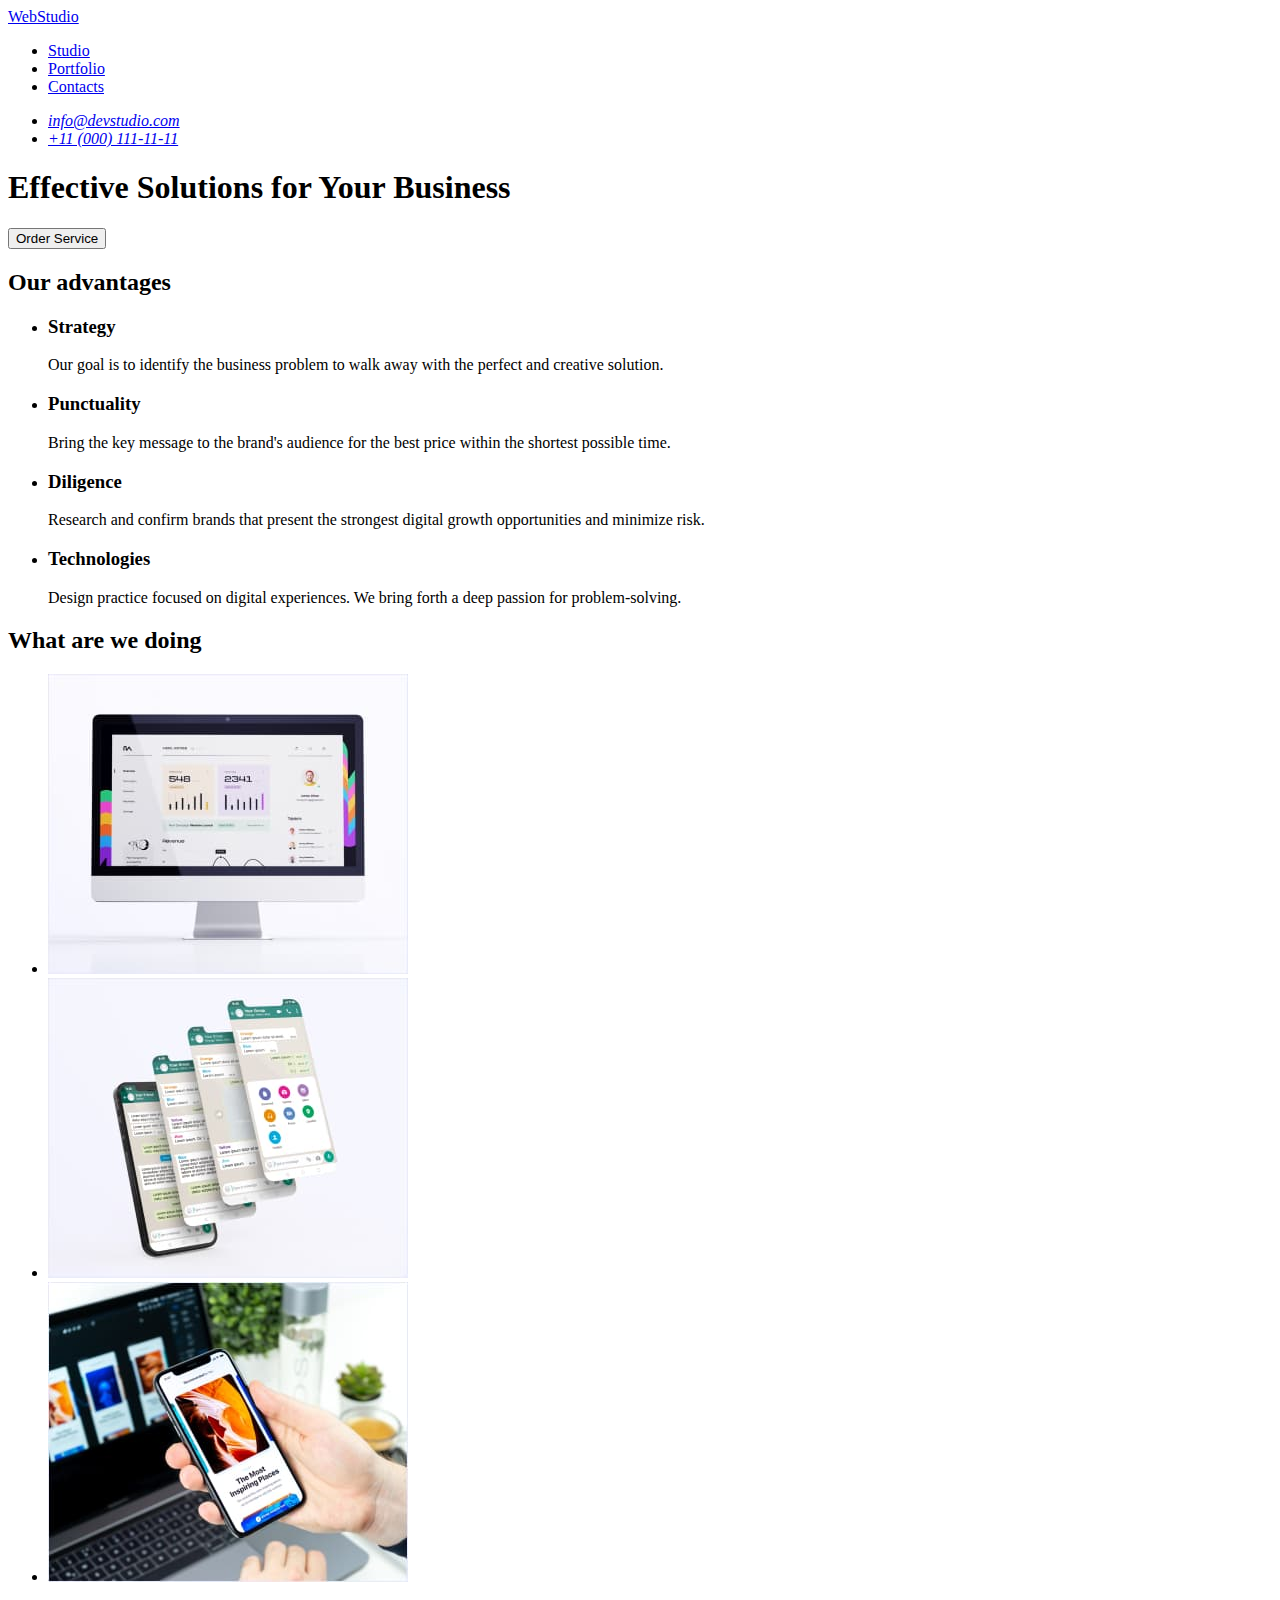
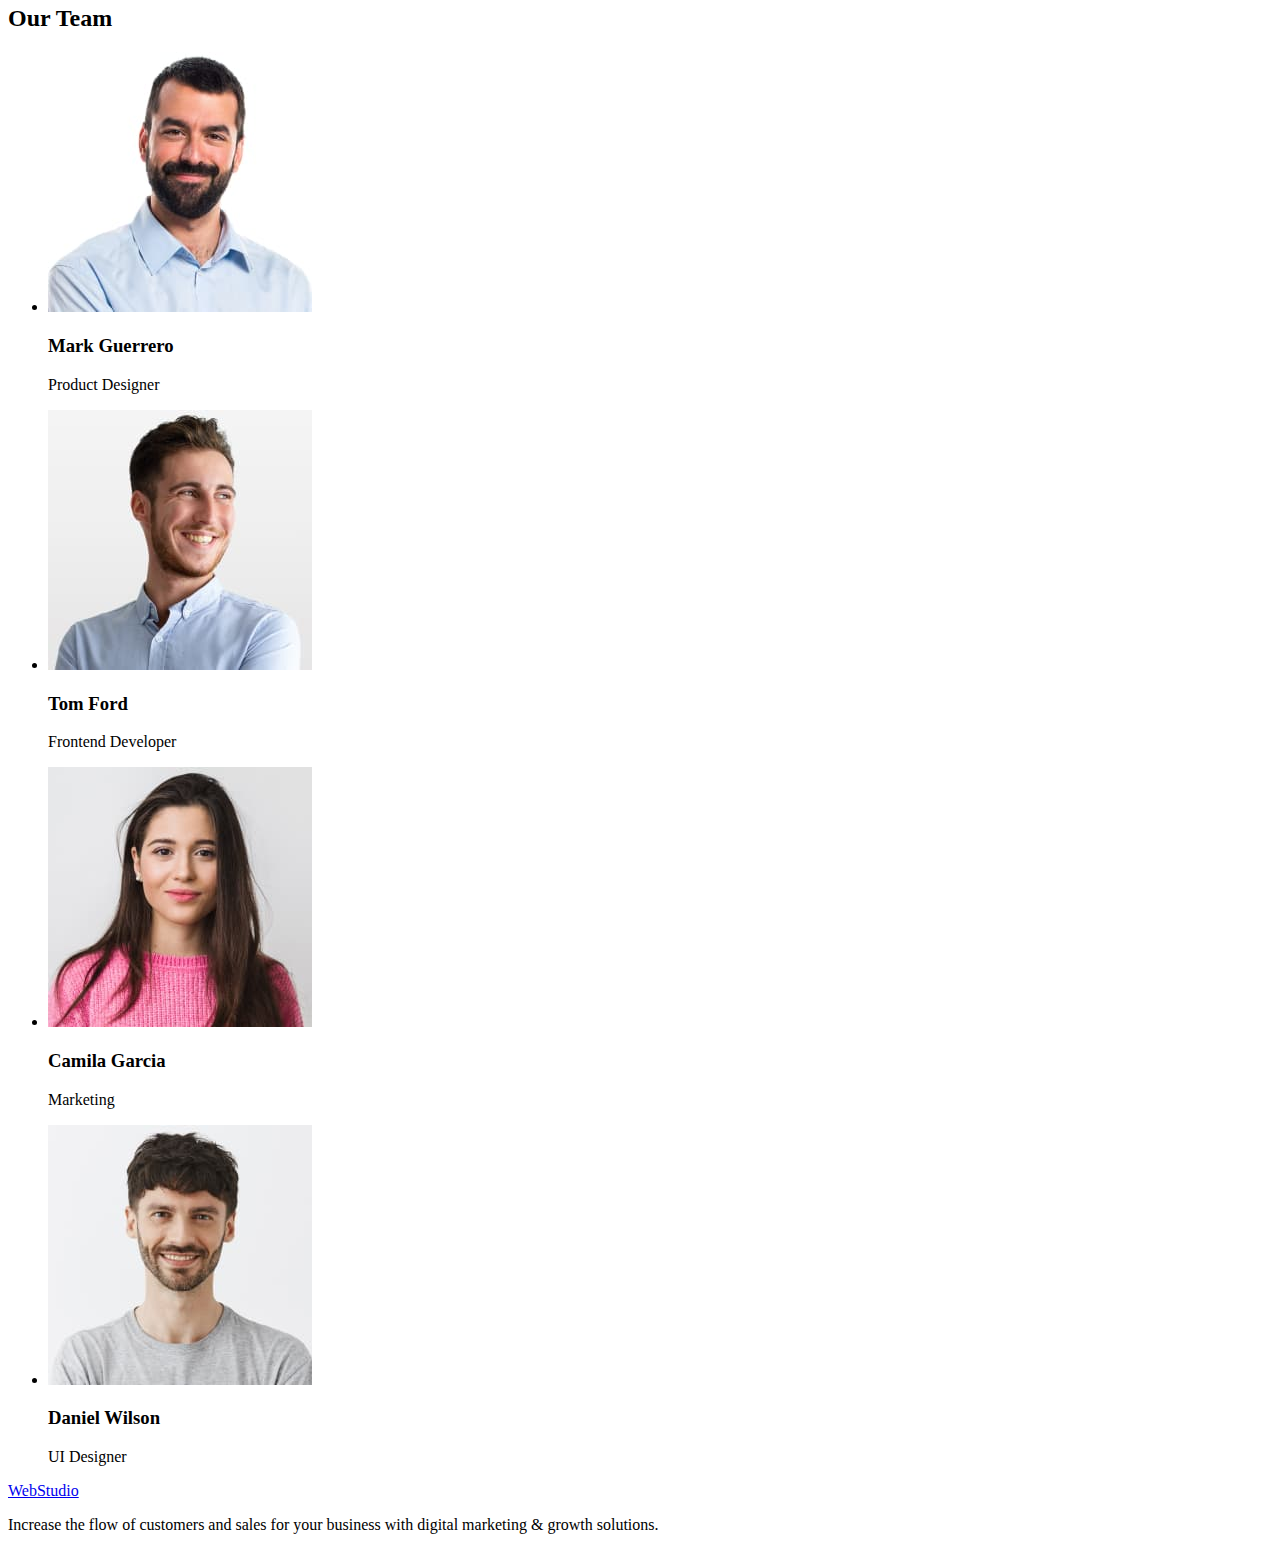
==== index.html @ d33c0c71 "Initial commit" ====
<!DOCTYPE html>
<html lang="en">
  <head>
    <meta charset="UTF-8" />
    <meta http-equiv="X-UA-Compatible" content="IE=edge" />
    <meta name="viewport" content="width=device-width, initial-scale=1.0" />
    <title>WEBSTUDOI</title>
    <link rel="preconnect" href="https://fonts.googleapis.com" />
    <link rel="preconnect" href="https://fonts.gstatic.com" crossorigin />
    <link
      href="https://fonts.googleapis.com/css2?family=Raleway:wght@800&family=Roboto:wght@400;500;700&display=swap"
      rel="stylesheet"
    />
  </head>

  <body>
    <!-- heder -->
    <header>
      <nav>
        <a href="./index.html" class="logo">WebStudio</a>
        <ul class="list">
          <li><a href="./index.html" class="nav-link">Studio</a></li>
          <li><a href="./portfolio.html" class="nav-link">Portfolio</a></li>
          <li><a href="#contacts" class="nav-link">Contacts</a></li>
        </ul>
      </nav>
      <address>
        <ul class="list">
          <li>
            <a href="mailto:info@devstudio.com" class="contacts-link"
              >info@devstudio.com</a
            >
          </li>
          <li>
            <a href="tel:+110001111111" class="contacts-link"
              >+11 (000) 111-11-11</a
            >
          </li>
        </ul>
      </address>
    </header>
    <main>
      <!-- section-1  Оffer-->
      <section class="hero-section">
        <h1 class="hero-titel">Effective Solutions for Your Business</h1>
        <button class="hero-btn" type="button">Order Service</button>
      </section>
      <!-- section-2  Оur Advantages-->
      <section>
        <h2 class="visually-hidden">Our advantages</h2>
        <ul class="list">
          <li>
            <h3 class="section-list">Strategy</h3>
            <p class="section-text">
              Our goal is to identify the business problem to walk away with the
              perfect and creative solution.
            </p>
          </li>
          <li>
            <h3 class="section-list">Punctuality</h3>
            <p class="section-text">
              Bring the key message to the brand's audience for the best price
              within the shortest possible time.
            </p>
          </li>
          <li>
            <h3 class="section-list">Diligence</h3>
            <p class="section-text">
              Research and confirm brands that present the strongest digital
              growth opportunities and minimize risk.
            </p>
          </li>
          <li>
            <h3 class="section-list">Technologies</h3>
            <p class="section-text">
              Design practice focused on digital experiences. We bring forth a
              deep passion for problem-solving.
            </p>
          </li>
        </ul>
      </section>
      <!-- section-3 Our Works  -->
      <section class="work-section">
        <h2 class="section-titel">What are we doing</h2>
        <ul class="list">
          <li class="work-img">
            <img
              src="./images/work-1.jpg"
              alt="computer with open website"
              width="360"
              height="300"
            />
          </li>
          <li class="work-img">
            <img
              src="./images/work-2.jpg"
              alt="mobile app"
              width="360"
              height="300"
            />
          </li>
          <li class="work-img">
            <img
              src="./images/work-3.jpg"
              alt="mobile in hand"
              width="360"
              height="300"
            />
          </li>
        </ul>
      </section>
      <!-- section-4 Team -->
      <section class="section-team">
        <h2 class="section-titel">Our Team</h2>
        <ul class="card-list">
          <li class="card-item">
            <img
              src="./images/team-1.jpg"
              alt="man with beard and shirt"
              width="264"
              height="260"
            />
            <h3 class="card-item-title">Mark Guerrero</h3>
            <p class="card-item-text">Product Designer</p>
          </li>
          <li class="card-item">
            <img
              src="./images/team-2.jpg"
              alt="young man in a shirt"
              width="264"
              height="260"
            />
            <h3 class="card-item-title">Tom Ford</h3>
            <p class="card-item-text">Frontend Developer</p>
          </li>
          <li class="card-item">
            <img
              src="./images/team-3.jpg"
              alt="young girl in a pink sweater"
              width="264"
              height="260"
            />
            <h3 class="card-item-title">Camila Garcia</h3>
            <p class="card-item-text">Marketing</p>
          </li>
          <li class="card-item">
            <img
              src="./images/team-4.jpg"
              alt="young guy in a gray t-shirt"
              width="264"
              height="260"
            />
            <h3 class="card-item-title">Daniel Wilson</h3>
            <p class="card-item-text">UI Designer</p>
          </li>
        </ul>
      </section>
    </main>
    <!-- footer -->
    <footer class="footer">
      <a href="./index.html">WebStudio</a>
      <p>
        Increase the flow of customers and sales for your business with digital
        marketing & growth solutions.
      </p>
    </footer>
  </body>
</html>
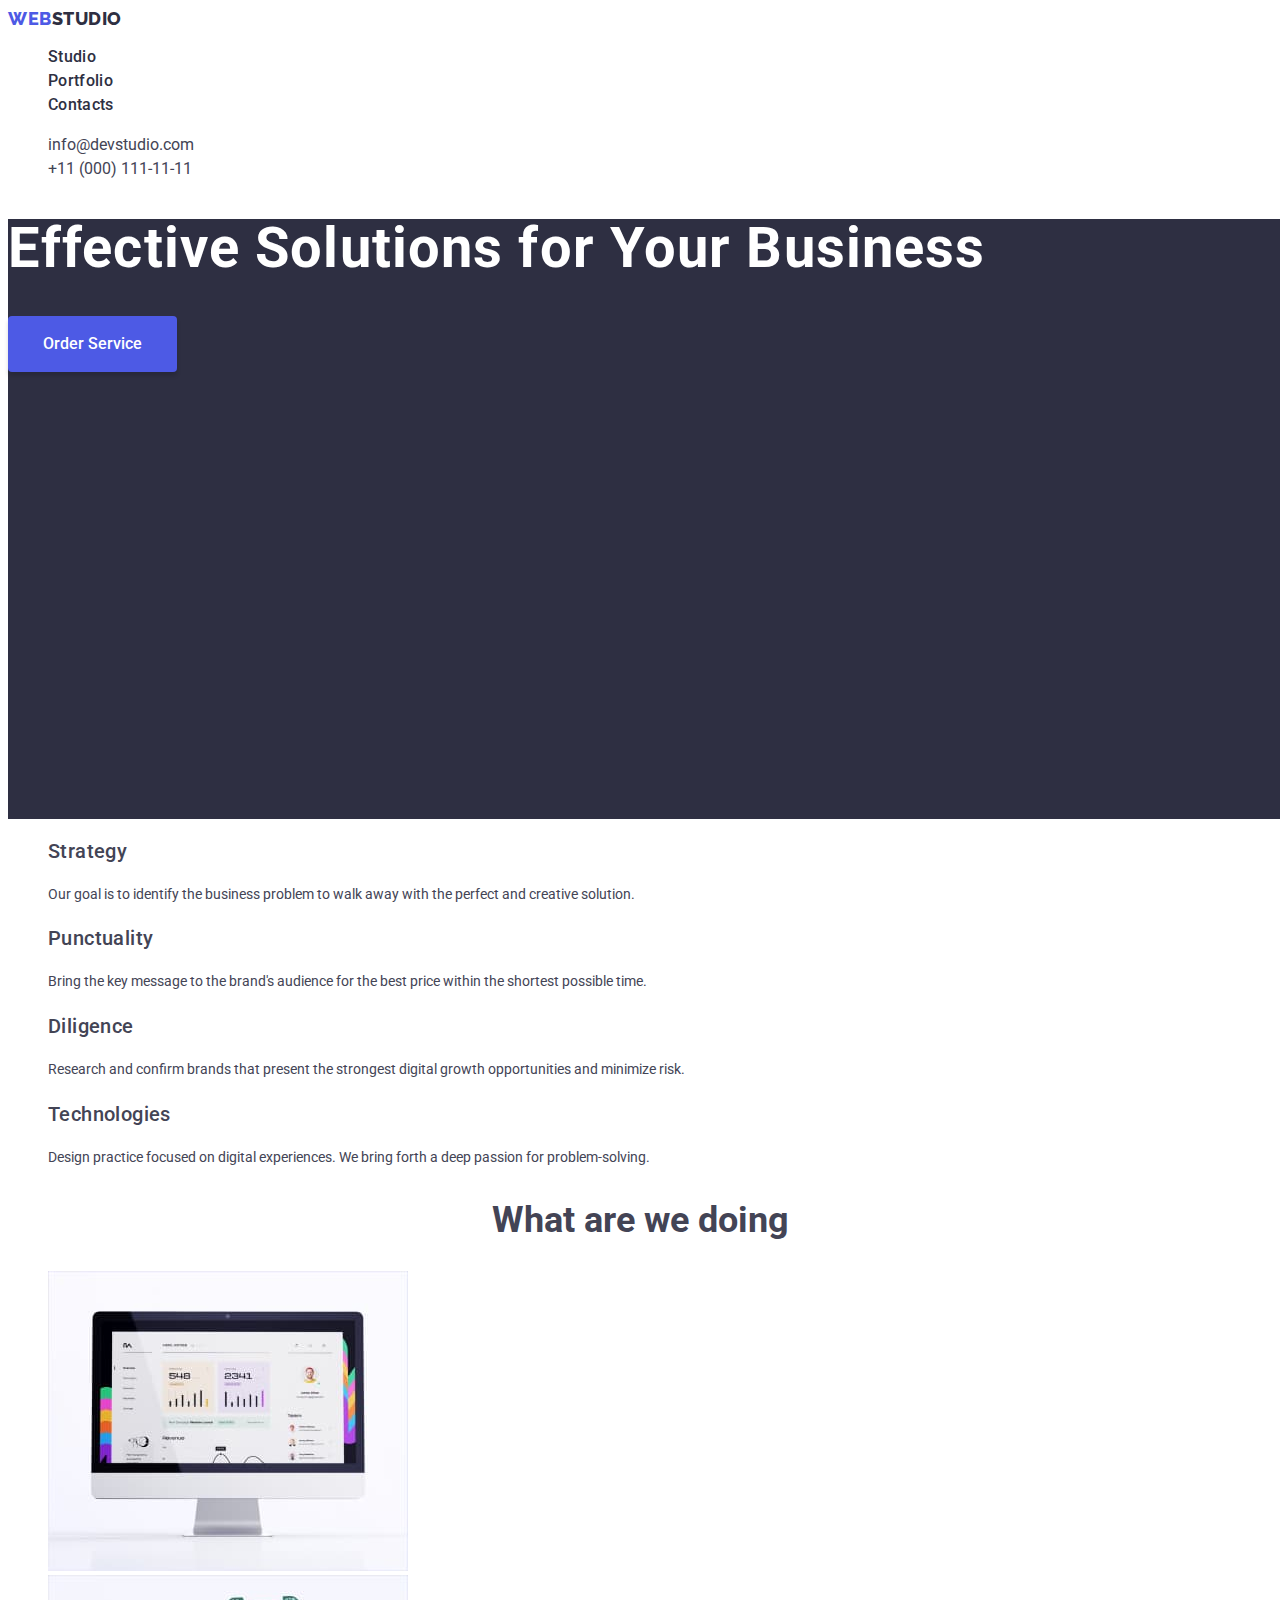
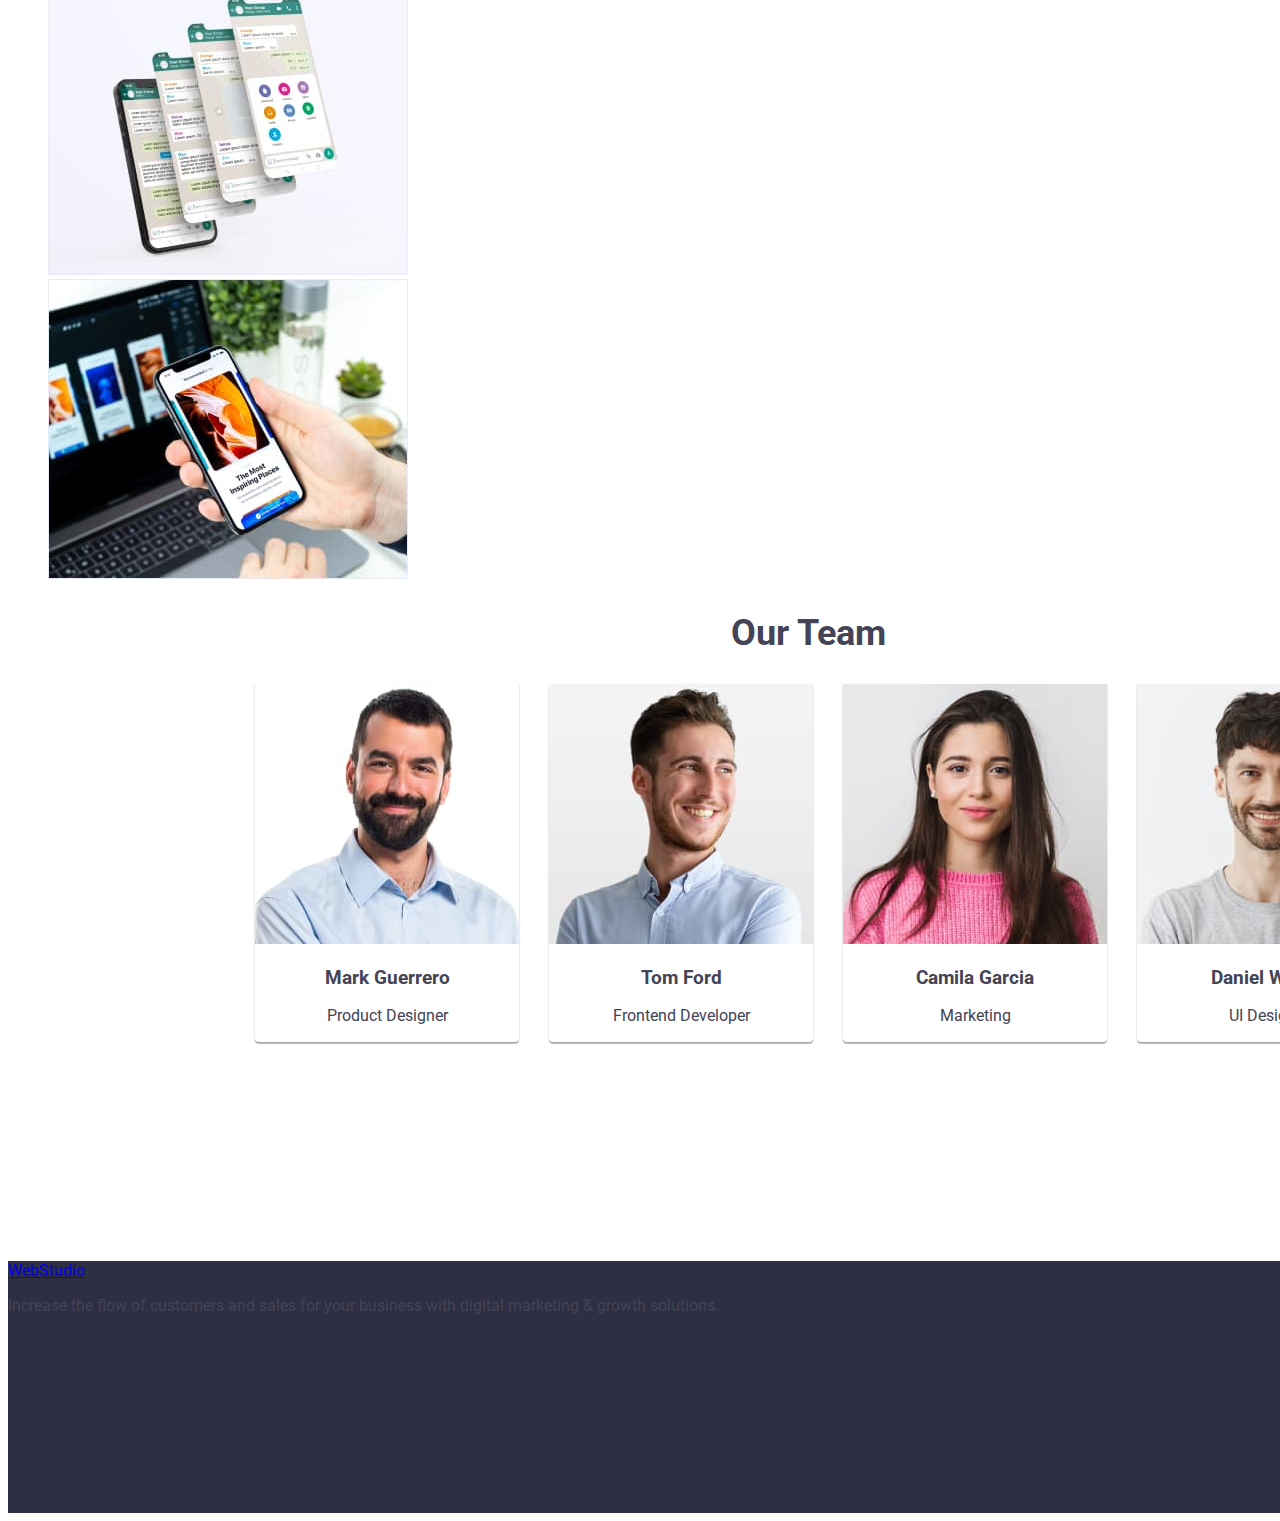
==== commit 2bcbcda8: "hw-2.1" ====
--- a/index.html
+++ b/index.html
@@ -11,32 +11,38 @@
       href="https://fonts.googleapis.com/css2?family=Raleway:wght@800&family=Roboto:wght@400;500;700&display=swap"
       rel="stylesheet"
     />
+    <link rel="stylesheet" href="./css/styles.css">
   </head>
 
   <body>
     <!-- heder -->
     <header>
       <nav>
-        <a href="./index.html" class="logo">WebStudio</a>
+        <a href="./index.html" class="logo"><span class="logo-style">Web</span>Studio</a>
+        
         <ul class="list">
           <li><a href="./index.html" class="nav-link">Studio</a></li>
           <li><a href="./portfolio.html" class="nav-link">Portfolio</a></li>
           <li><a href="#contacts" class="nav-link">Contacts</a></li>
         </ul>
       </nav>
+
       <address>
+
         <ul class="list">
           <li>
-            <a href="mailto:info@devstudio.com" class="contacts-link"
+            <a href="mailto:info@devstudio.com" class="contacts-list"
               >info@devstudio.com</a
             >
           </li>
+
           <li>
-            <a href="tel:+110001111111" class="contacts-link"
+            <a href="tel:+110001111111" class="contacts-list"
               >+11 (000) 111-11-11</a
             >
           </li>
         </ul>
+
       </address>
     </header>
     <main>
@@ -45,8 +51,9 @@
         <h1 class="hero-titel">Effective Solutions for Your Business</h1>
         <button class="hero-btn" type="button">Order Service</button>
       </section>
+      
       <!-- section-2  Оur Advantages-->
-      <section>
+      <section class="advantages">
         <h2 class="visually-hidden">Our advantages</h2>
         <ul class="list">
           <li>
--- a/css/styles.css
+++ b/css/styles.css
@@ -0,0 +1,281 @@
+:root {
+    --title-text-color: #2E2F42;
+    --main-text-color:#434455;
+    --third-text-color: #ffffff;
+    --background-grey-color:#2E2F42;
+    --background-light-color:#F4F4FD;
+    --btn-color:#4D5AE5;
+    --btn-hover-color:#4D5AE5;
+    --btn-clic-color:#404BBF;
+}
+
+         /* _____Сommon______ */
+
+body {
+    font-family: 'Roboto', 'Raleway', sans-serif;
+    color:var(--main-text-color);
+}
+
+.mein-text-style{
+    font-size: 16px;
+    line-height: 1.5;
+    letter-spacing: 0.02em;
+    
+}
+
+.list {
+    list-style: none;
+}
+
+.visually-hidden {
+    position: absolute;
+    white-space: nowrap;
+    width: 1px;
+    height: 1px;
+    overflow: hidden;
+    border: 0;
+    padding: 0;
+    clip: rect(0 0 0 0);
+    clip-path: inset(50%);
+    margin: -1px;
+}
+           /* ______HEDER_______ */
+
+.logo {
+    color: var(--title-text-color);
+    text-decoration: none;
+    font-family: 'Raleway';
+    font-weight: 800;
+    font-size: 18px;
+    line-height: 1.17;
+            
+    letter-spacing: 0.03em;
+    text-transform: uppercase;
+}
+
+.logo-style {
+    color: var(--btn-color);
+}
+
+.nav-link {
+    text-decoration: none;
+    font-family: 'Roboto' 'sans-serif';
+    font-weight: 500;
+    font-size: 16px;
+    line-height: 1.5;
+    letter-spacing: 0.02em;
+    color: var(--title-text-color);
+}
+.nav-link:hover{
+    color: var(--btn-clic-color);
+    text-decoration: underline;
+}
+.nav-link:focus {
+    color: var(--btn-clic-color);
+}
+
+.contacts-list {
+    text-decoration: none;
+    font-style: normal;
+    color: var(--second-text-color);
+    font-size: 16px;
+    line-height: 1.5;
+}
+
+.contact-list:hover {
+    color: var(--btn-clic-color);
+}
+    
+.contacts-list:focus {
+    color: var(--btn-clic-color);
+}
+            /* _____HERO _____*/
+
+.hero-section {
+    width: 1440px;
+    height: 600px;
+    background-color:var(--background-grey-color);
+}
+
+.hero-titel {
+    color: var(--third-text-color);
+    font-weight: 700;
+    font-size: 56px;
+    line-height: 1.07;
+    letter-spacing: 0.02em;
+}
+
+.hero-btn {
+    color: var(--third-text-color);
+    cursor: pointer;
+    font-family: inherit;
+    width: 169px;
+    height: 56px;
+    font-weight: 500;
+    font-size: 16px;
+    line-height: 1.5;
+    background: #4D5AE5;
+    box-shadow: 0px 4px 4px rgba(0, 0, 0, 0.15);
+    border-radius: 4px;
+    border: 0px;
+}   
+
+.hero-btn:hover {
+    background:var(--btn-clic-color);
+    box-shadow: 0px 4px 4px rgba(0, 0, 0, 0.15);
+    border-radius: 4px;
+    color: var(--third-text-color);
+}
+
+.hero-btn:focus {
+    background:var(--btn-clic-color);
+    box-shadow: 0px 4px 4px rgba(0, 0, 0, 0.15);
+    border-radius: 4px;
+    color: var(--third-text-color);
+}
+
+        /* ________ Advantages________ */
+.section-list {
+    font-weight: 500;
+    font-size: 20px;
+    line-height: 1.2;
+    letter-spacing: 0.02em;
+}
+
+.section-text {
+    font-size: 14px;
+    line-height: 1.7;
+    color: var(--second-text-color);
+}
+
+.section-titel {
+    font-weight: 700;
+    font-size: 36px;
+    line-height: 1.15;
+    text-align: center;
+}
+
+.card-list {
+    list-style: none;
+    display: flex;
+    gap: 30px;
+    justify-content: center;
+}
+
+.card-item {
+    background: var(--third-text-color);
+    box-shadow: 0px 1px 3px rgba(0, 0, 0, 0.12), 0px 1px 1px rgba(0, 0, 0, 0.14), 0px 2px 1px rgba(0, 0, 0, 0.2);
+    border-radius: 0px 0px 4px 4px;
+    text-align: center;
+}
+
+.card-item-titel {
+    font-weight: 500;
+    font-size: 16px;
+    line-height: 1.18;
+}
+
+.card-item-text {
+    font-size: 16px;
+    line-height: 1.18;
+    color: var(--second-text-color);
+
+}
+
+.section-team {
+    width: 1600px;
+    height: 648px;
+    background-color: var(--background-wite-color);
+
+
+}
+
+.footer {
+    width: 1600px;
+    height: 252px;
+    background-color: var(--background-grey-color);
+}
+
+.footer-logo-style {
+    color: var(--third-text-color);
+}
+
+.address-link {
+    text-decoration: none;
+    font-style: normal;
+    font-size: 14px;
+    line-height: 1.7;
+    color: var(--third-text-color);
+}
+
+.address-link:hover,
+:focus {
+    color: var(--accent-color);
+}
+
+.portfolio-btn {
+    cursor: pointer;
+    font-family: inherit;
+    background-color: var(--btn-color);
+    border: 0px;
+    border-radius: 4px;
+    font-weight: 500;
+    font-size: 16px;
+    line-height: 1.6;
+    margin-bottom: 10px;
+}
+
+.portfolio-btn:hover {
+    background-color: var(--accent-color);
+    color: var(--third-text-color);
+}
+
+.portfolio-btn:focus {
+    background-color: var(--accent-color);
+    color: var(--third-text-color);
+}
+
+.oll {
+    width: 73px;
+    height: 38px;
+}
+
+.web-site {
+    width: 125px;
+    height: 38px;
+}
+
+.application {
+    width: 112px;
+    height: 38px;
+}
+
+.design {
+    width: 103px;
+    height: 38px;
+}
+
+.markiting {
+    width: 130px;
+    height: 38px;
+}
+
+.portfolio-list-titel {
+    text-decoration: none;
+    font-family: 'Roboto' 'sans-serif';
+    font-weight: 700;
+    font-size: 18px;
+    line-height: 2;
+    color: var(--main-text-color);
+}
+
+.portfolio-link {
+    text-decoration: none;
+}
+
+.portfolio-list-text {
+    font-weight: 400;
+    font-size: 16px;
+    line-height: 1.8;
+    color: var(--second-text-color);
+}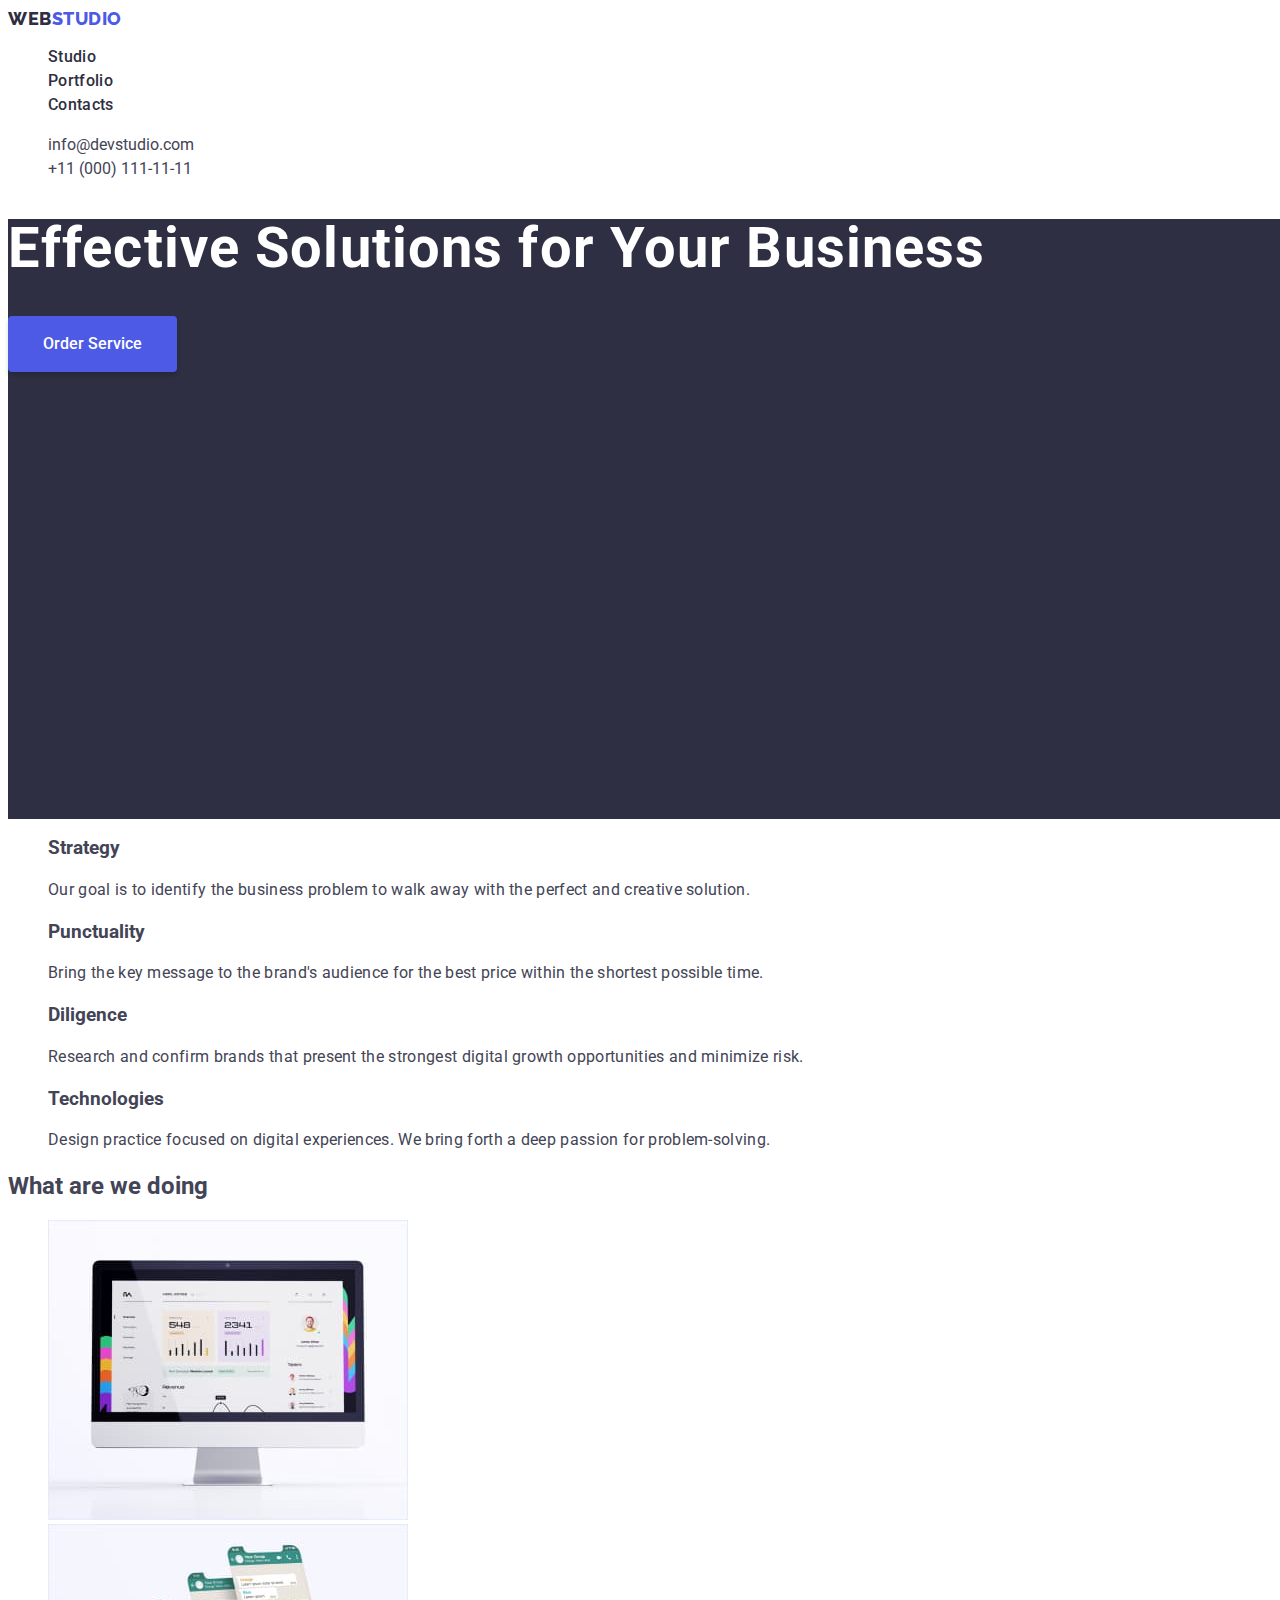
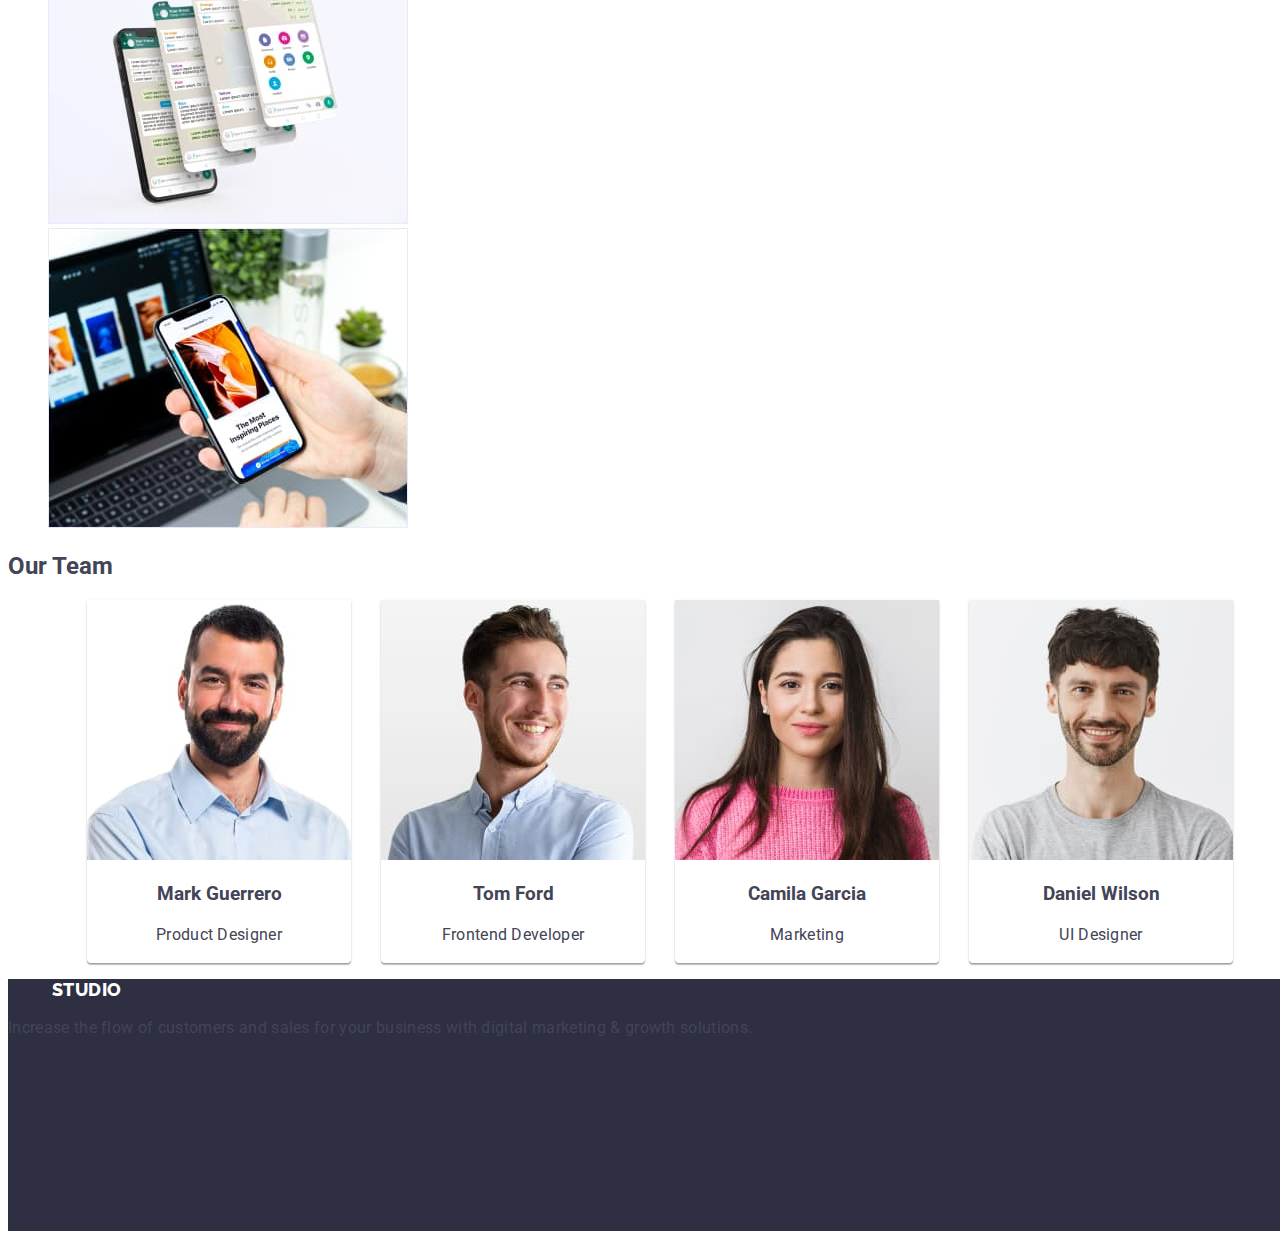
==== commit 0a5a8fb1: "hw-2.1" ====
--- a/index.html
+++ b/index.html
@@ -18,7 +18,7 @@
     <!-- heder -->
     <header>
       <nav>
-        <a href="./index.html" class="logo"><span class="logo-style">Web</span>Studio</a>
+        <a href="./index.html" class="logo">Web<span class="logo-style">Studio</span></a>
         
         <ul class="list">
           <li><a href="./index.html" class="nav-link">Studio</a></li>
@@ -28,7 +28,6 @@
       </nav>
 
       <address>
-
         <ul class="list">
           <li>
             <a href="mailto:info@devstudio.com" class="contacts-list"
@@ -42,9 +41,10 @@
             >
           </li>
         </ul>
+      </address>
 
-      </address>
     </header>
+    
     <main>
       <!-- section-1  Оffer-->
       <section class="hero-section">
@@ -53,33 +53,33 @@
       </section>
       
       <!-- section-2  Оur Advantages-->
-      <section class="advantages">
+      <section class="advantages-section">
         <h2 class="visually-hidden">Our advantages</h2>
         <ul class="list">
           <li>
-            <h3 class="section-list">Strategy</h3>
-            <p class="section-text">
+            <h3 class="sub-titel-text-styles">Strategy</h3>
+            <p class="mein-text-style">
               Our goal is to identify the business problem to walk away with the
               perfect and creative solution.
             </p>
           </li>
           <li>
-            <h3 class="section-list">Punctuality</h3>
-            <p class="section-text">
+            <h3 class="sub-titel-text-styles">Punctuality</h3>
+            <p class="mein-text-style">
               Bring the key message to the brand's audience for the best price
               within the shortest possible time.
             </p>
           </li>
           <li>
-            <h3 class="section-list">Diligence</h3>
-            <p class="section-text">
+            <h3 class="sub-titel-text-styles">Diligence</h3>
+            <p class="mein-text-style">
               Research and confirm brands that present the strongest digital
               growth opportunities and minimize risk.
             </p>
           </li>
           <li>
-            <h3 class="section-list">Technologies</h3>
-            <p class="section-text">
+            <h3 class="sub-titel-text-styles">Technologies</h3>
+            <p class="mein-text-style">
               Design practice focused on digital experiences. We bring forth a
               deep passion for problem-solving.
             </p>
@@ -88,9 +88,9 @@
       </section>
       <!-- section-3 Our Works  -->
       <section class="work-section">
-        <h2 class="section-titel">What are we doing</h2>
+        <h2 class="title-tex-style">What are we doing</h2>
         <ul class="list">
-          <li class="work-img">
+          <li>
             <img
               src="./images/work-1.jpg"
               alt="computer with open website"
@@ -98,7 +98,8 @@
               height="300"
             />
           </li>
-          <li class="work-img">
+
+          <li>
             <img
               src="./images/work-2.jpg"
               alt="mobile app"
@@ -106,7 +107,8 @@
               height="300"
             />
           </li>
-          <li class="work-img">
+
+          <li>
             <img
               src="./images/work-3.jpg"
               alt="mobile in hand"
@@ -117,9 +119,9 @@
         </ul>
       </section>
       <!-- section-4 Team -->
-      <section class="section-team">
-        <h2 class="section-titel">Our Team</h2>
-        <ul class="card-list">
+      <section class="team-section">
+        <h2 class="title-tex-style">Our Team</h2>
+        <ul class="card-list list">
           <li class="card-item">
             <img
               src="./images/team-1.jpg"
@@ -127,8 +129,8 @@
               width="264"
               height="260"
             />
-            <h3 class="card-item-title">Mark Guerrero</h3>
-            <p class="card-item-text">Product Designer</p>
+            <h3 class="sub-titel-text-styles">Mark Guerrero</h3>
+            <p class="mein-text-style">Product Designer</p>
           </li>
           <li class="card-item">
             <img
@@ -137,8 +139,8 @@
               width="264"
               height="260"
             />
-            <h3 class="card-item-title">Tom Ford</h3>
-            <p class="card-item-text">Frontend Developer</p>
+            <h3 class="sub-titel-text-styles">Tom Ford</h3>
+            <p class="mein-text-style">Frontend Developer</p>
           </li>
           <li class="card-item">
             <img
@@ -147,8 +149,8 @@
               width="264"
               height="260"
             />
-            <h3 class="card-item-title">Camila Garcia</h3>
-            <p class="card-item-text">Marketing</p>
+            <h3 class="sub-titel-text-styles">Camila Garcia</h3>
+            <p class="mein-text-style">Marketing</p>
           </li>
           <li class="card-item">
             <img
@@ -157,16 +159,16 @@
               width="264"
               height="260"
             />
-            <h3 class="card-item-title">Daniel Wilson</h3>
-            <p class="card-item-text">UI Designer</p>
+            <h3 class="sub-titel-text-styles">Daniel Wilson</h3>
+            <p class="mein-text-style">UI Designer</p>
           </li>
         </ul>
       </section>
     </main>
     <!-- footer -->
     <footer class="footer">
-      <a href="./index.html">WebStudio</a>
-      <p>
+      <a href="./index.html" class="logo">Web<span class="footer-logo-style">Studio</span></a>
+      <p class="  footer-text mein-text-style">
         Increase the flow of customers and sales for your business with digital
         marketing & growth solutions.
       </p>
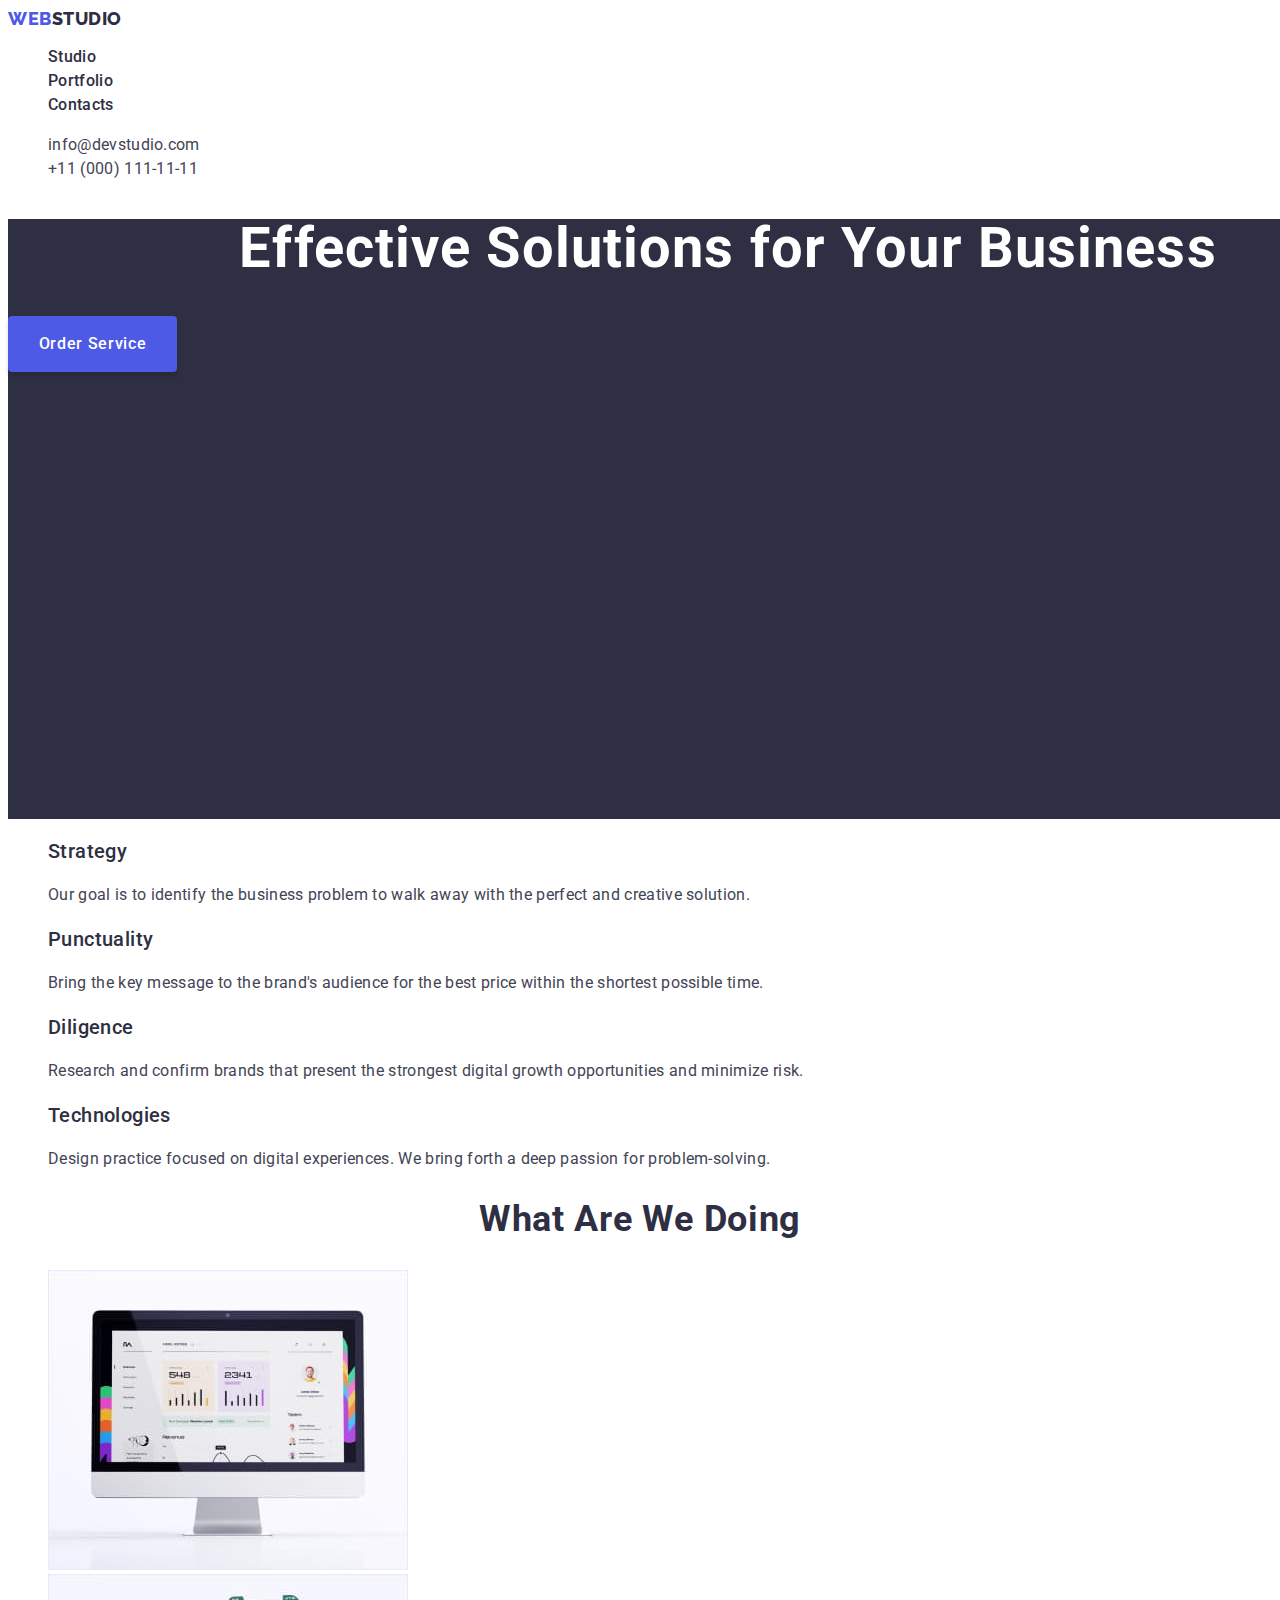
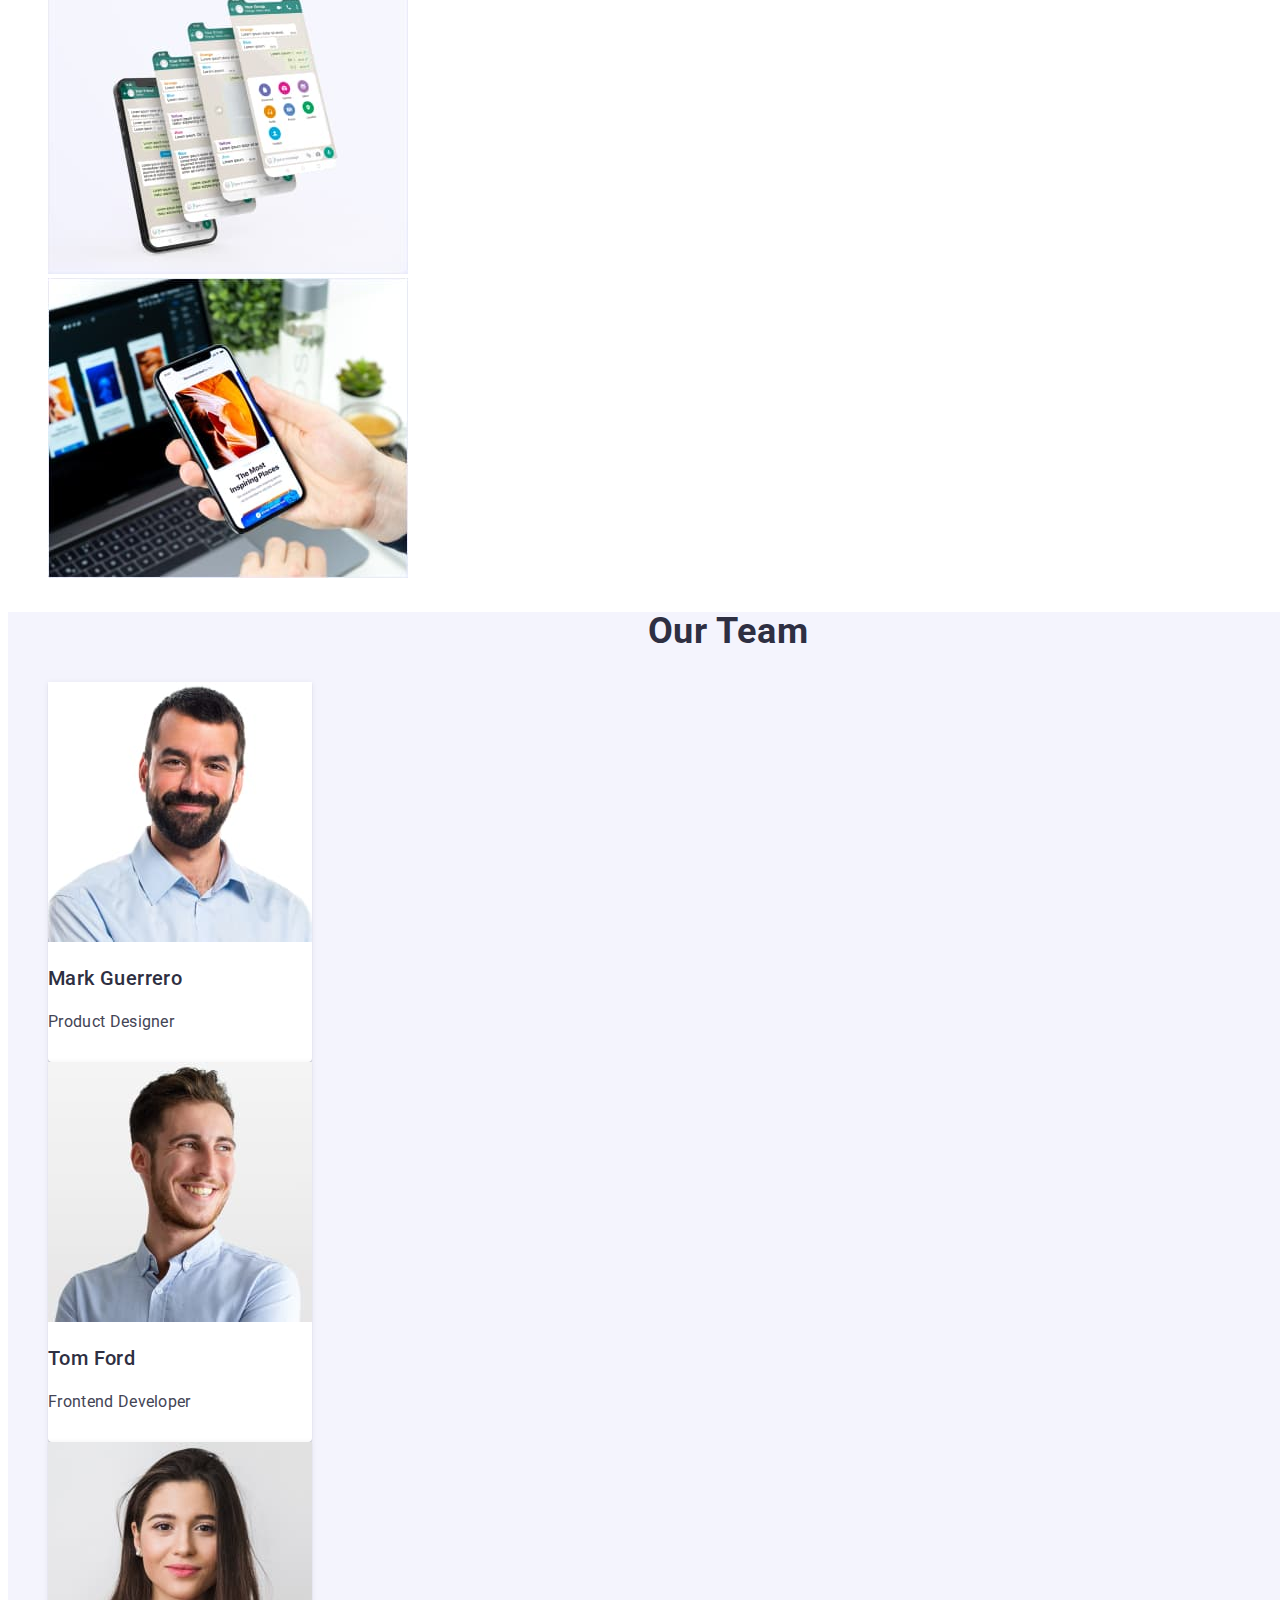
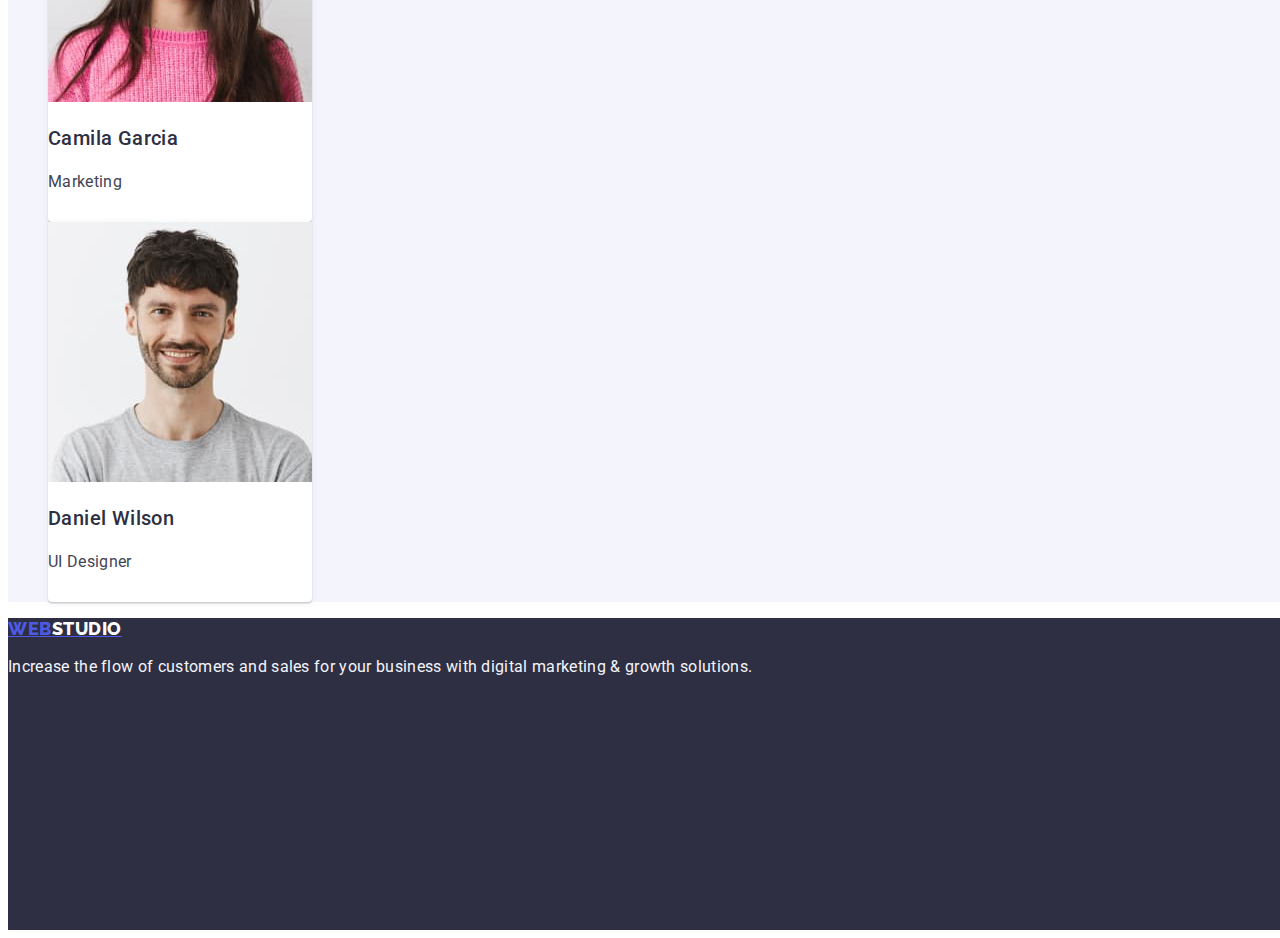
==== commit e817c92e: "hw-2.2" ====
--- a/index.html
+++ b/index.html
@@ -18,25 +18,25 @@
     <!-- heder -->
     <header>
       <nav>
-        <a href="./index.html" class="logo">Web<span class="logo-style">Studio</span></a>
+        <a href="./index.html" class="logo link">Web<span class="logo-style">Studio</span></a>
         
         <ul class="list">
-          <li><a href="./index.html" class="nav-link">Studio</a></li>
-          <li><a href="./portfolio.html" class="nav-link">Portfolio</a></li>
-          <li><a href="#contacts" class="nav-link">Contacts</a></li>
+          <li><a href="./index.html" class="nav-link link">Studio</a></li>
+          <li><a href="./portfolio.html" class="nav-link link">Portfolio</a></li>
+          <li><a href="" class="nav-link link">Contacts</a></li>
         </ul>
       </nav>
 
-      <address>
+      <address class="concacts">
         <ul class="list">
           <li>
-            <a href="mailto:info@devstudio.com" class="contacts-list"
+            <a href="mailto:info@devstudio.com" class="contacts-list link"
               >info@devstudio.com</a
             >
           </li>
 
           <li>
-            <a href="tel:+110001111111" class="contacts-list"
+            <a href="tel:+110001111111" class="contacts-list link"
               >+11 (000) 111-11-11</a
             >
           </li>
@@ -44,7 +44,7 @@
       </address>
 
     </header>
-    
+
     <main>
       <!-- section-1  Оffer-->
       <section class="hero-section">
@@ -54,7 +54,7 @@
       
       <!-- section-2  Оur Advantages-->
       <section class="advantages-section">
-        <h2 class="visually-hidden">Our advantages</h2>
+        <h2 hidden class="visually-hidden">Our advantages</h2>
         <ul class="list">
           <li>
             <h3 class="sub-titel-text-styles">Strategy</h3>
--- a/css/styles.css
+++ b/css/styles.css
@@ -1,19 +1,22 @@
 :root {
+    --logo-color:#4D5AE5;
     --title-text-color: #2E2F42;
     --main-text-color:#434455;
     --third-text-color: #ffffff;
     --background-grey-color:#2E2F42;
     --background-light-color:#F4F4FD;
     --btn-color:#4D5AE5;
-    --btn-hover-color:#4D5AE5;
-    --btn-clic-color:#404BBF;
-}
-
-         /* _____Сommon______ */
+    --btn-hover-color:#404BBF;
+    
+}
+
+/* _______________Сommon________________ */
 
 body {
-    font-family: 'Roboto', 'Raleway', sans-serif;
+    font-family: "Roboto", sans-serif;
     color:var(--main-text-color);
+    background-color: #FFFFFF;
+
 }
 
 .mein-text-style{
@@ -21,6 +24,28 @@
     line-height: 1.5;
     letter-spacing: 0.02em;
     
+}
+
+.title-tex-style{
+    color: var(--title-text-color);
+    font-weight: 700;
+    font-size: 36px;
+    line-height: 1.11;
+    letter-spacing: 0.02em;
+    text-transform: capitalize;
+    text-align: center;
+    
+}
+.sub-titel-text-styles{
+    color: var(--title-text-color);
+    font-weight: 500;
+    font-size: 20px;
+    line-height: 1.2;
+    letter-spacing: 0.02em;
+    text-transform: capitalize;
+}
+.link{
+    text-decoration: none;
 }
 
 .list {
@@ -39,12 +64,12 @@
     clip-path: inset(50%);
     margin: -1px;
 }
-           /* ______HEDER_______ */
+ /* ___________________HEDER_________________ */
 
 .logo {
-    color: var(--title-text-color);
-    text-decoration: none;
-    font-family: 'Raleway';
+    color:var(--logo-color);
+    
+    font-family: 'Raleway',sans-serif;
     font-weight: 800;
     font-size: 18px;
     line-height: 1.17;
@@ -54,11 +79,11 @@
 }
 
 .logo-style {
-    color: var(--btn-color);
+    color:var(--title-text-color);
 }
 
 .nav-link {
-    text-decoration: none;
+    
     font-family: 'Roboto' 'sans-serif';
     font-weight: 500;
     font-size: 16px;
@@ -67,29 +92,33 @@
     color: var(--title-text-color);
 }
 .nav-link:hover{
-    color: var(--btn-clic-color);
-    text-decoration: underline;
+    color:var(--btn-hover-color);
+    
 }
 .nav-link:focus {
-    color: var(--btn-clic-color);
+    color:var(--btn-hover-color);
+}
+
+.concacts{
+    font-style: normal;
 }
 
 .contacts-list {
-    text-decoration: none;
-    font-style: normal;
+       
     color: var(--second-text-color);
     font-size: 16px;
     line-height: 1.5;
-}
-
-.contact-list:hover {
-    color: var(--btn-clic-color);
+    letter-spacing: 0.02em;
+}
+
+.contacts-list:hover {
+    color:var(--btn-hover-color);
 }
     
 .contacts-list:focus {
-    color: var(--btn-clic-color);
-}
-            /* _____HERO _____*/
+    color:var(--btn-hover-color);
+}
+ /* _______________HERO ______________*/
 
 .hero-section {
     width: 1440px;
@@ -103,179 +132,133 @@
     font-size: 56px;
     line-height: 1.07;
     letter-spacing: 0.02em;
+    text-align: center;
 }
 
 .hero-btn {
-    color: var(--third-text-color);
+    background-color: var(--btn-color);
+    color: var(--third-text-color);
+    
+    font-family: "Roboto", sans-serif;
+    font-weight: 500;
+    font-size: 16px;
+    line-height: 1.5;
+    letter-spacing: 0.04em;
+    
+    border-radius: 4px;
+    border: 0px;
+   
     cursor: pointer;
-    font-family: inherit;
     width: 169px;
     height: 56px;
-    font-weight: 500;
-    font-size: 16px;
-    line-height: 1.5;
-    background: #4D5AE5;
     box-shadow: 0px 4px 4px rgba(0, 0, 0, 0.15);
-    border-radius: 4px;
+}   
+
+.hero-btn:hover {
+    background:var(--btn-hover-color);
+    box-shadow: 0px 4px 4px rgba(0, 0, 0, 0.15);
+    border-radius: 4px;
+    color:var(--third-text-color)
+}
+
+.hero-btn:focus {
+    background:var(--btn-hover-color);
+    box-shadow: 0px 4px 4px rgba(0, 0, 0, 0.15);
+    border-radius: 4px;
+    color: var(--third-text-color);
+}
+
+ /* _______________ Advantages_______________ */
+
+/* _______________Our Works________________ */
+
+/* ______________Team-Section________________ */
+.team-section{
+    background-color: var(--background-light-color);
+    width: 1440px;
+   
+}
+
+.card-item{
+    width: 264px;
+    height: 380px;
+    background: #FFFFFF;
+    box-shadow: 0px 1px 6px rgba(46, 47, 66, 0.08), 0px 1px 1px rgba(46, 47, 66, 0.16), 0px 2px 1px rgba(46, 47, 66, 0.08);
+    border-radius: 0px 0px 4px 4px;   
+}
+
+/* _______________Footer________________ */
+
+.footer {
+    background-color: var(--background-grey-color);
+    width: 1440px;
+    height: 312px;
+} 
+ 
+.footer-logo-style {
+    color: var(--third-text-color);
+}
+
+.footer-text{
+color: #F4F4FD;
+}
+
+/* _______________Portfolio_________________ */
+
+
+.portfolio-btn {
+    background-color: var(--btn-color);
+    color: var(--third-text-color);
+
+    font-family: inherit;
+    font-weight: 500;
+    font-size: 16px;
+    line-height: 1.5;
+    letter-spacing: 0.04em;
+
     border: 0px;
-}   
-
-.hero-btn:hover {
-    background:var(--btn-clic-color);
-    box-shadow: 0px 4px 4px rgba(0, 0, 0, 0.15);
-    border-radius: 4px;
-    color: var(--third-text-color);
-}
-
-.hero-btn:focus {
-    background:var(--btn-clic-color);
-    box-shadow: 0px 4px 4px rgba(0, 0, 0, 0.15);
-    border-radius: 4px;
-    color: var(--third-text-color);
-}
-
-        /* ________ Advantages________ */
-.section-list {
-    font-weight: 500;
-    font-size: 20px;
-    line-height: 1.2;
-    letter-spacing: 0.02em;
-}
-
-.section-text {
-    font-size: 14px;
-    line-height: 1.7;
-    color: var(--second-text-color);
-}
-
-.section-titel {
-    font-weight: 700;
-    font-size: 36px;
-    line-height: 1.15;
-    text-align: center;
-}
-
-.card-list {
-    list-style: none;
-    display: flex;
-    gap: 30px;
-    justify-content: center;
-}
-
-.card-item {
-    background: var(--third-text-color);
-    box-shadow: 0px 1px 3px rgba(0, 0, 0, 0.12), 0px 1px 1px rgba(0, 0, 0, 0.14), 0px 2px 1px rgba(0, 0, 0, 0.2);
-    border-radius: 0px 0px 4px 4px;
-    text-align: center;
-}
-
-.card-item-titel {
-    font-weight: 500;
-    font-size: 16px;
-    line-height: 1.18;
-}
-
-.card-item-text {
-    font-size: 16px;
-    line-height: 1.18;
-    color: var(--second-text-color);
-
-}
-
-.section-team {
-    width: 1600px;
-    height: 648px;
-    background-color: var(--background-wite-color);
-
-
-}
-
-.footer {
-    width: 1600px;
-    height: 252px;
-    background-color: var(--background-grey-color);
-}
-
-.footer-logo-style {
-    color: var(--third-text-color);
-}
-
-.address-link {
-    text-decoration: none;
-    font-style: normal;
-    font-size: 14px;
-    line-height: 1.7;
-    color: var(--third-text-color);
-}
-
-.address-link:hover,
-:focus {
-    color: var(--accent-color);
-}
-
-.portfolio-btn {
+    border-radius: 4px;
+          
     cursor: pointer;
-    font-family: inherit;
-    background-color: var(--btn-color);
-    border: 0px;
-    border-radius: 4px;
-    font-weight: 500;
-    font-size: 16px;
-    line-height: 1.6;
     margin-bottom: 10px;
+    box-shadow: 0px 3px 1px rgba(0, 0, 0, 0.1), 0px 2px 1px rgba(0, 0, 0, 0.08), 0px 2px 2px rgba(0, 0, 0, 0.12);
 }
 
 .portfolio-btn:hover {
-    background-color: var(--accent-color);
+    background-color:var(--btn-hover-color);
     color: var(--third-text-color);
 }
 
 .portfolio-btn:focus {
-    background-color: var(--accent-color);
-    color: var(--third-text-color);
-}
-
-.oll {
-    width: 73px;
-    height: 38px;
+    background-color: var(--btn-hover-color);
+    color: var(--third-text-color);
+}
+
+.all {
+    width: 69px;
+    height: 48px;
 }
 
 .web-site {
-    width: 125px;
-    height: 38px;
-}
-
-.application {
-    width: 112px;
-    height: 38px;
+    width: 116px;
+    height: 48px
+}
+
+.app {
+    width: 78px;
+    height: 48px;
 }
 
 .design {
-    width: 103px;
-    height: 38px;
-}
-
-.markiting {
-    width: 130px;
-    height: 38px;
-}
-
-.portfolio-list-titel {
-    text-decoration: none;
-    font-family: 'Roboto' 'sans-serif';
-    font-weight: 700;
-    font-size: 18px;
-    line-height: 2;
-    color: var(--main-text-color);
+    width: 101px;
+    height: 48px;
+}
+
+.marketing {
+    width: 126px;
+    height: 48px;
 }
 
 .portfolio-link {
     text-decoration: none;
 }
-
-.portfolio-list-text {
-    font-weight: 400;
-    font-size: 16px;
-    line-height: 1.8;
-    color: var(--second-text-color);
-}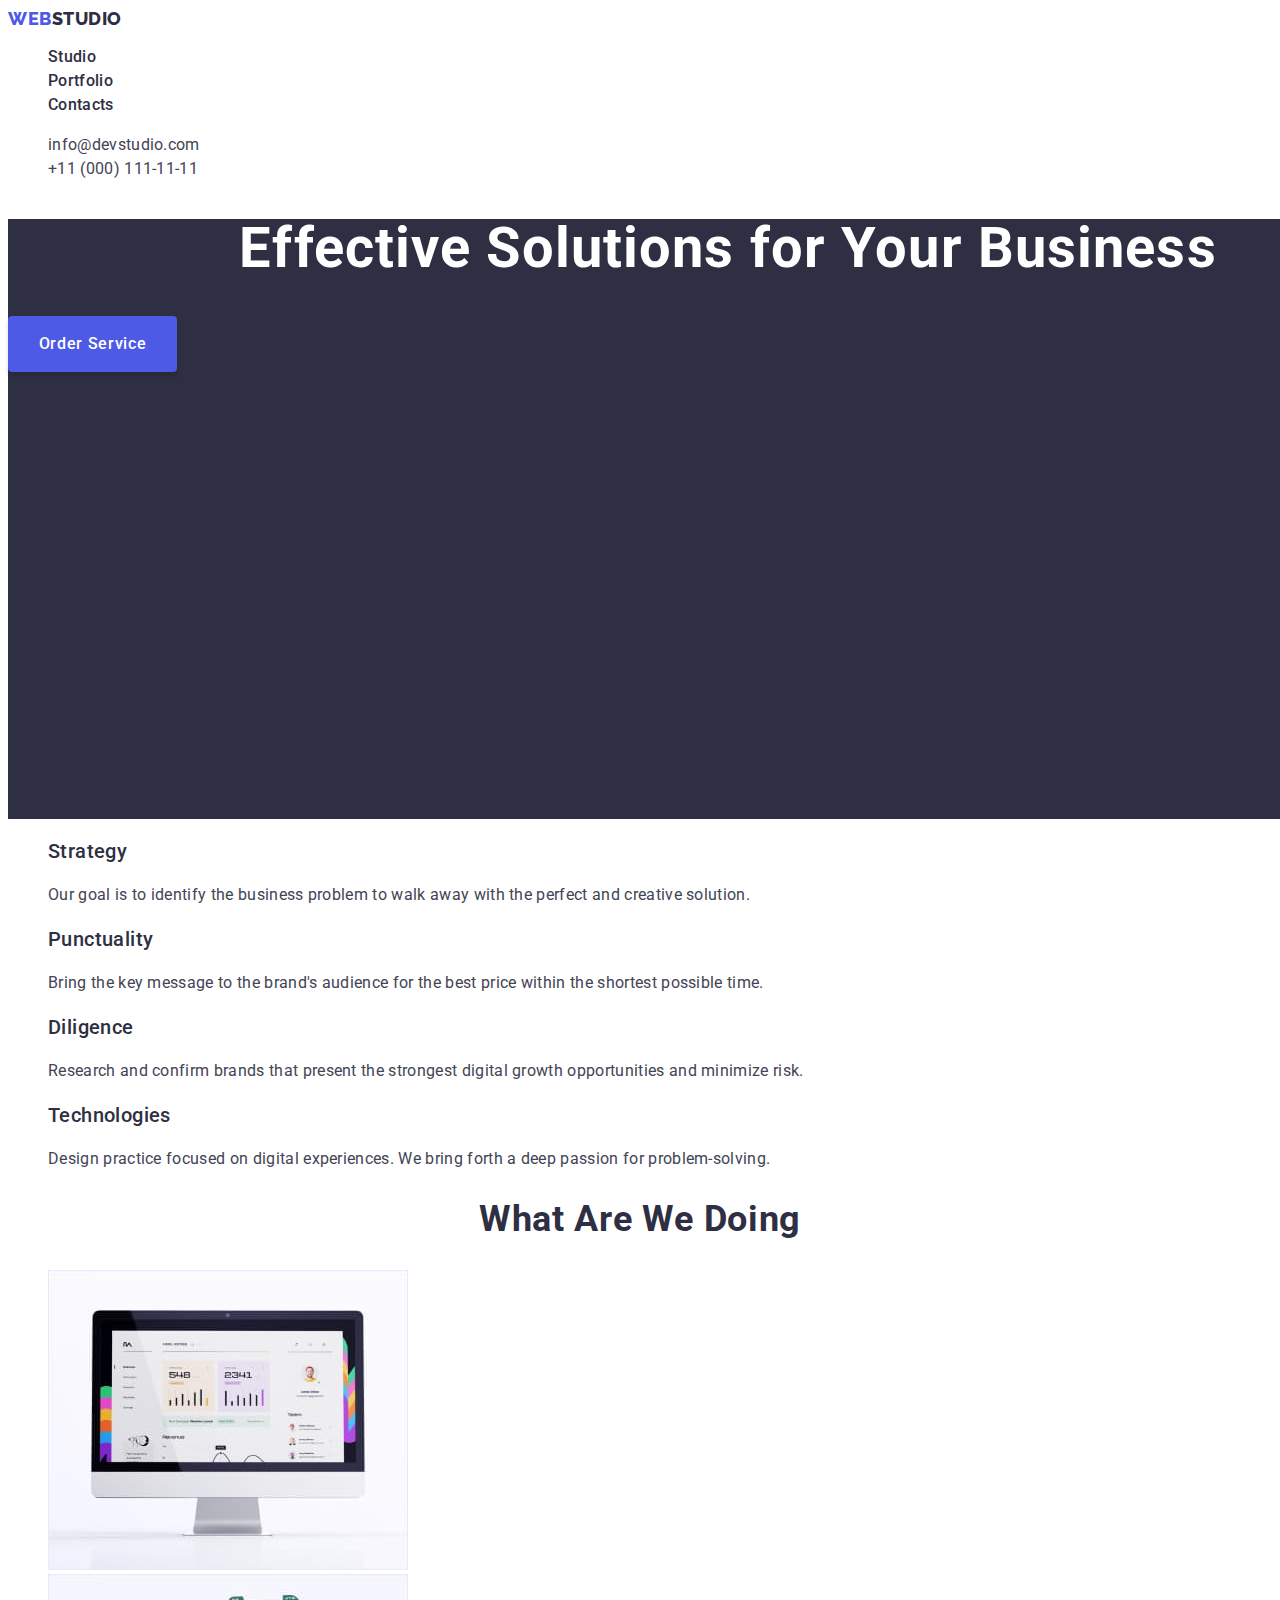
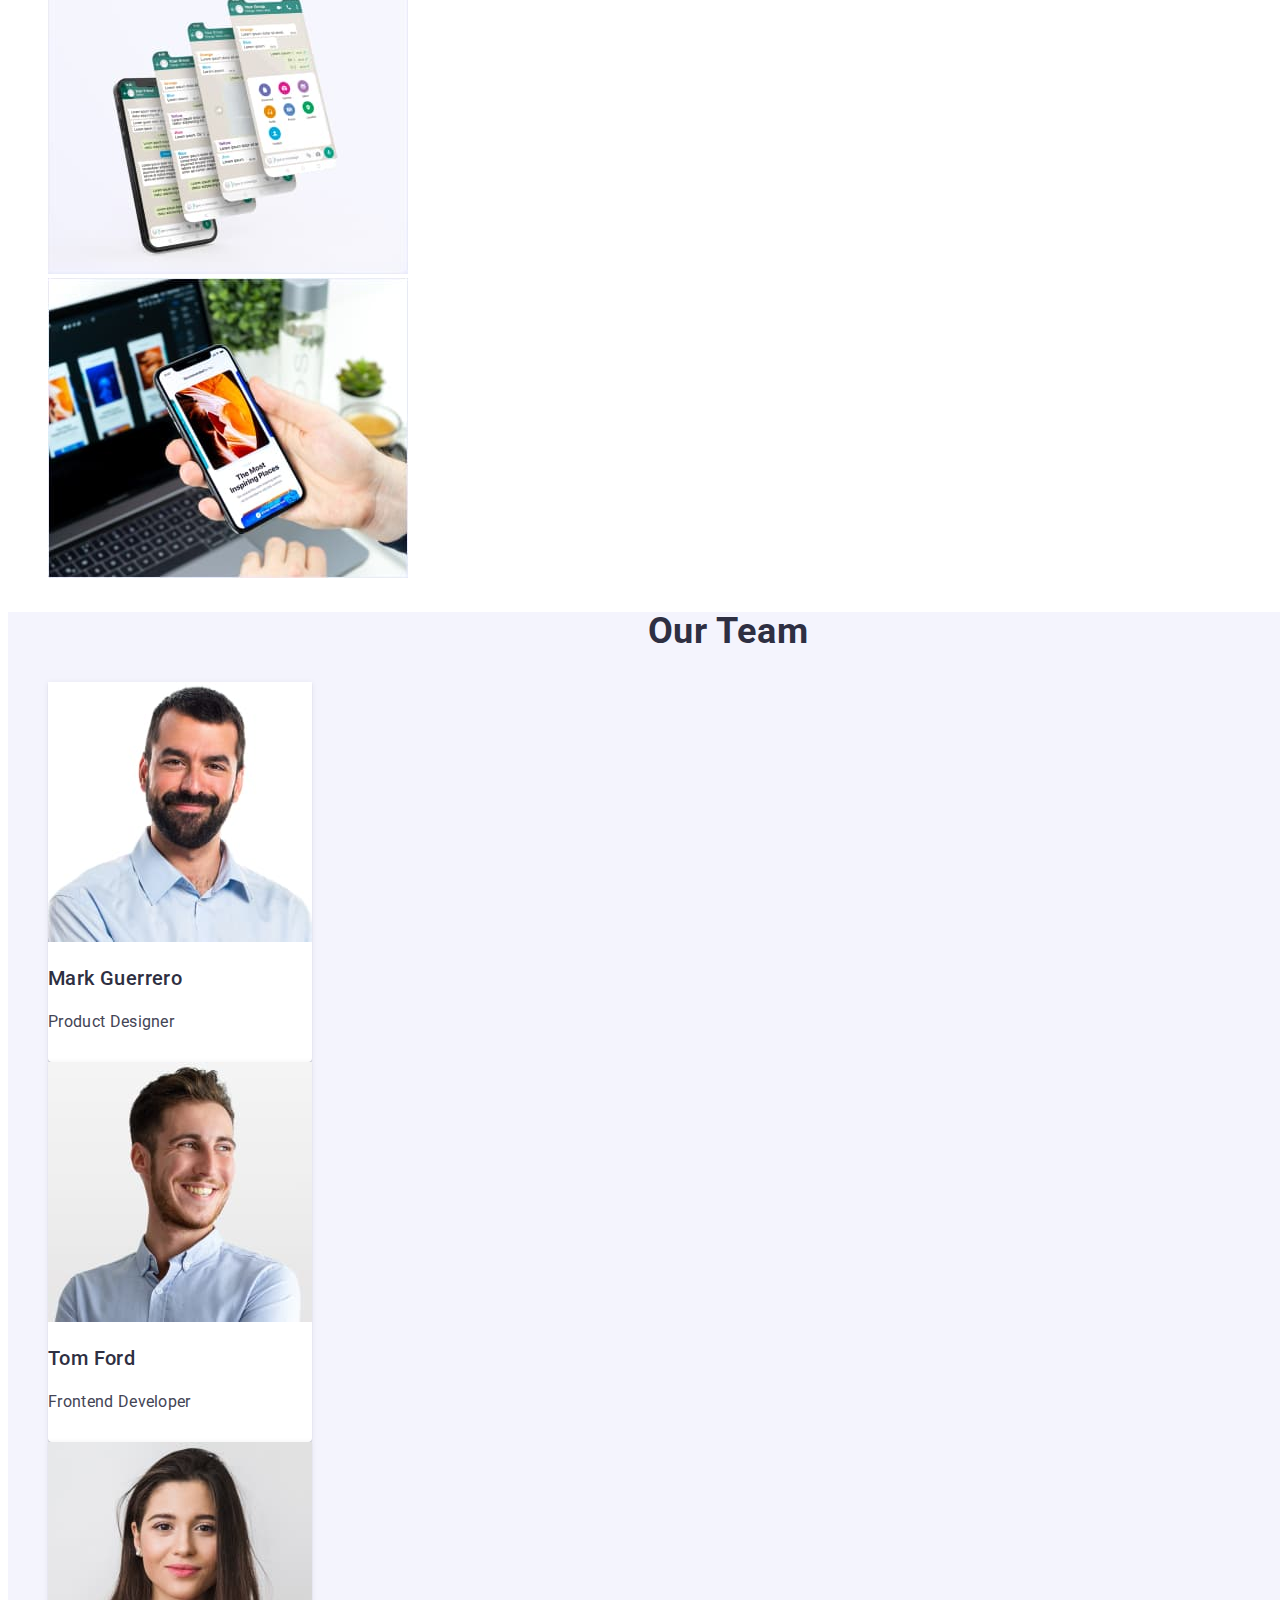
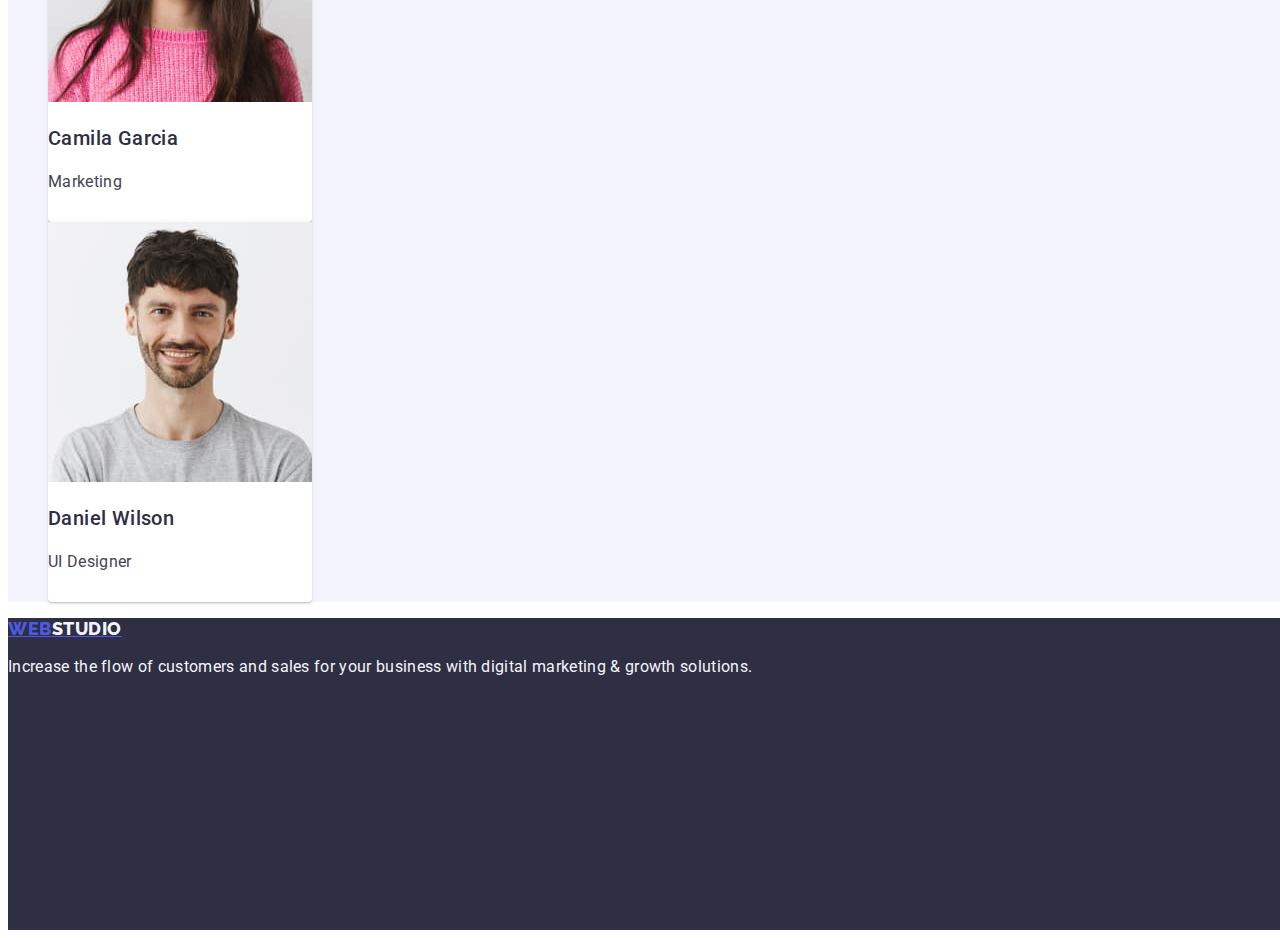
==== commit c24ca768: "hw-2.3" ====
--- a/index.html
+++ b/index.html
@@ -167,7 +167,7 @@
     </main>
     <!-- footer -->
     <footer class="footer">
-      <a href="./index.html" class="logo">Web<span class="footer-logo-style">Studio</span></a>
+      <a href="./index.html" class="logo">Web<span class="footer-logo-style link">Studio</span></a>
       <p class="  footer-text mein-text-style">
         Increase the flow of customers and sales for your business with digital
         marketing & growth solutions.
--- a/css/styles.css
+++ b/css/styles.css
@@ -196,7 +196,7 @@
 } 
  
 .footer-logo-style {
-    color: var(--third-text-color);
+    color:#F4F4FD;
 }
 
 .footer-text{
@@ -210,7 +210,7 @@
     background-color: var(--btn-color);
     color: var(--third-text-color);
 
-    font-family: inherit;
+    font-family: "Roboto", sans-serif;
     font-weight: 500;
     font-size: 16px;
     line-height: 1.5;
@@ -259,6 +259,4 @@
     height: 48px;
 }
 
-.portfolio-link {
-    text-decoration: none;
-}
+
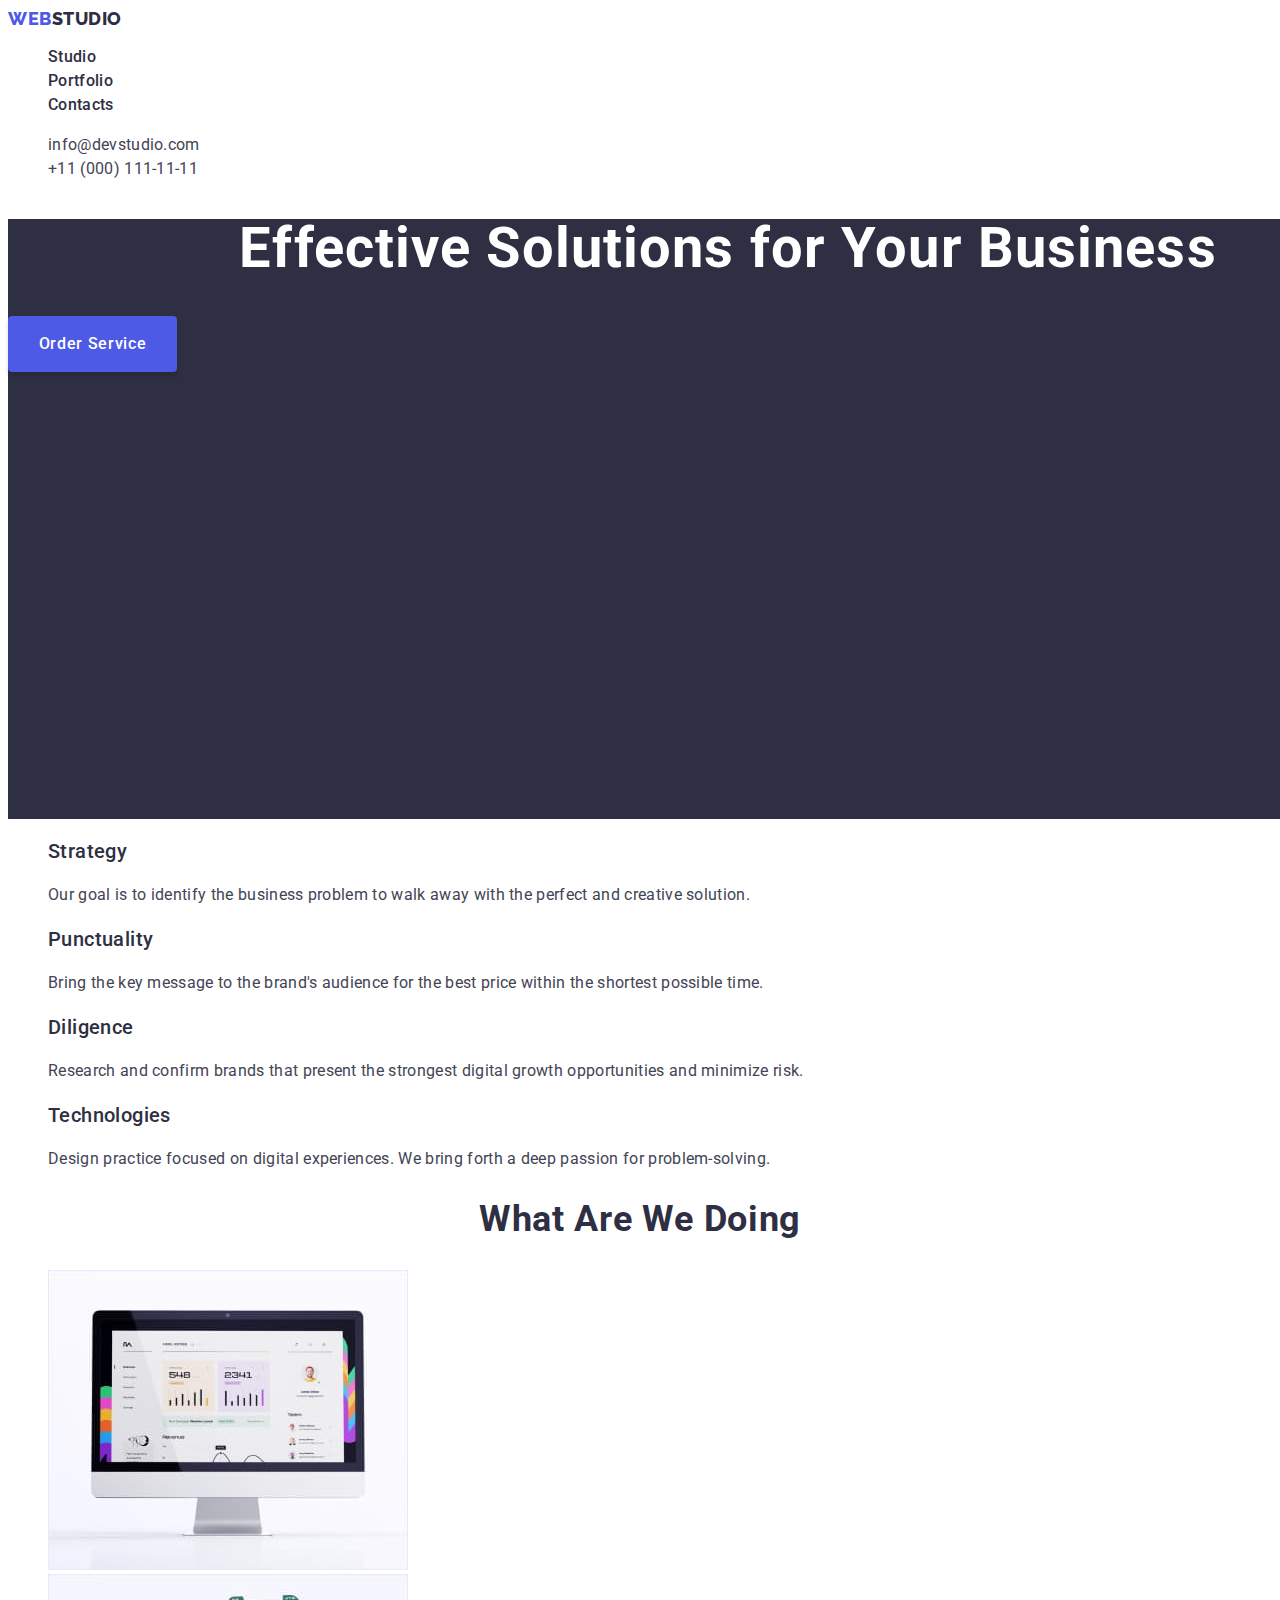
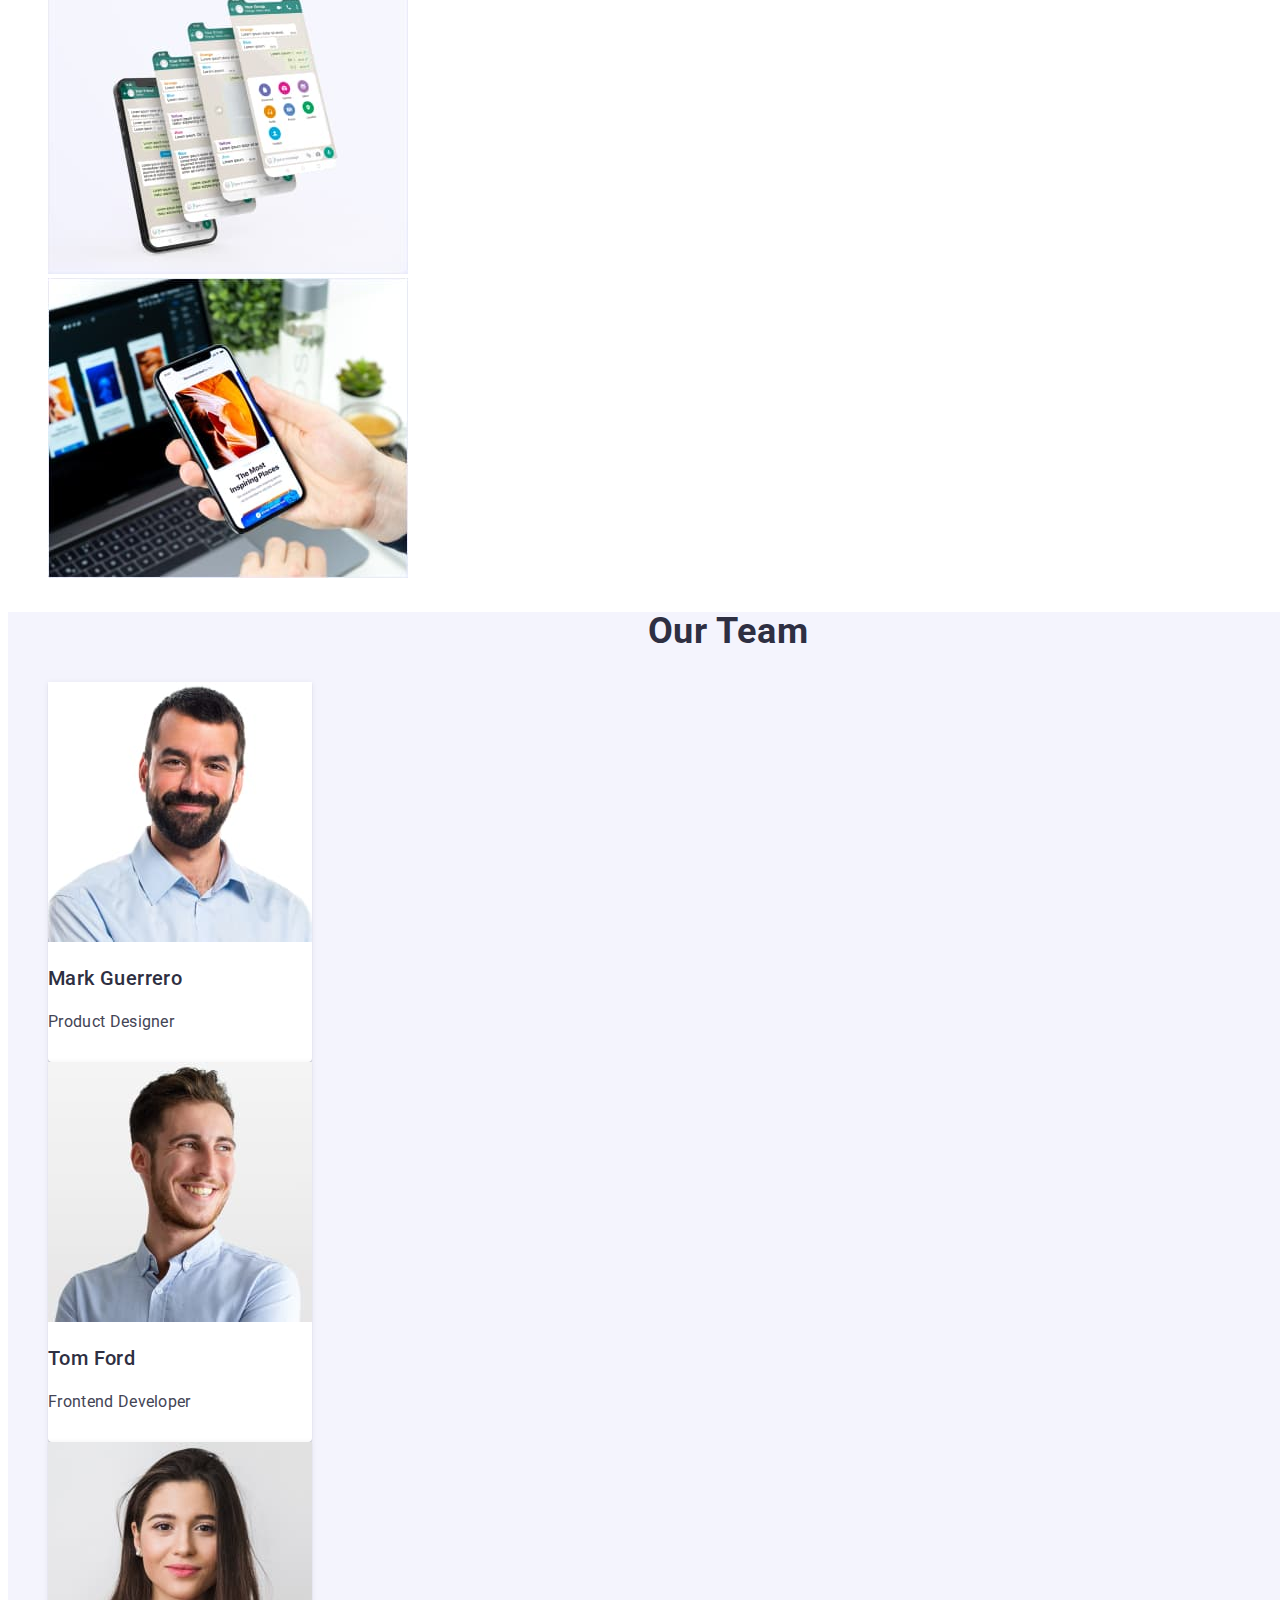
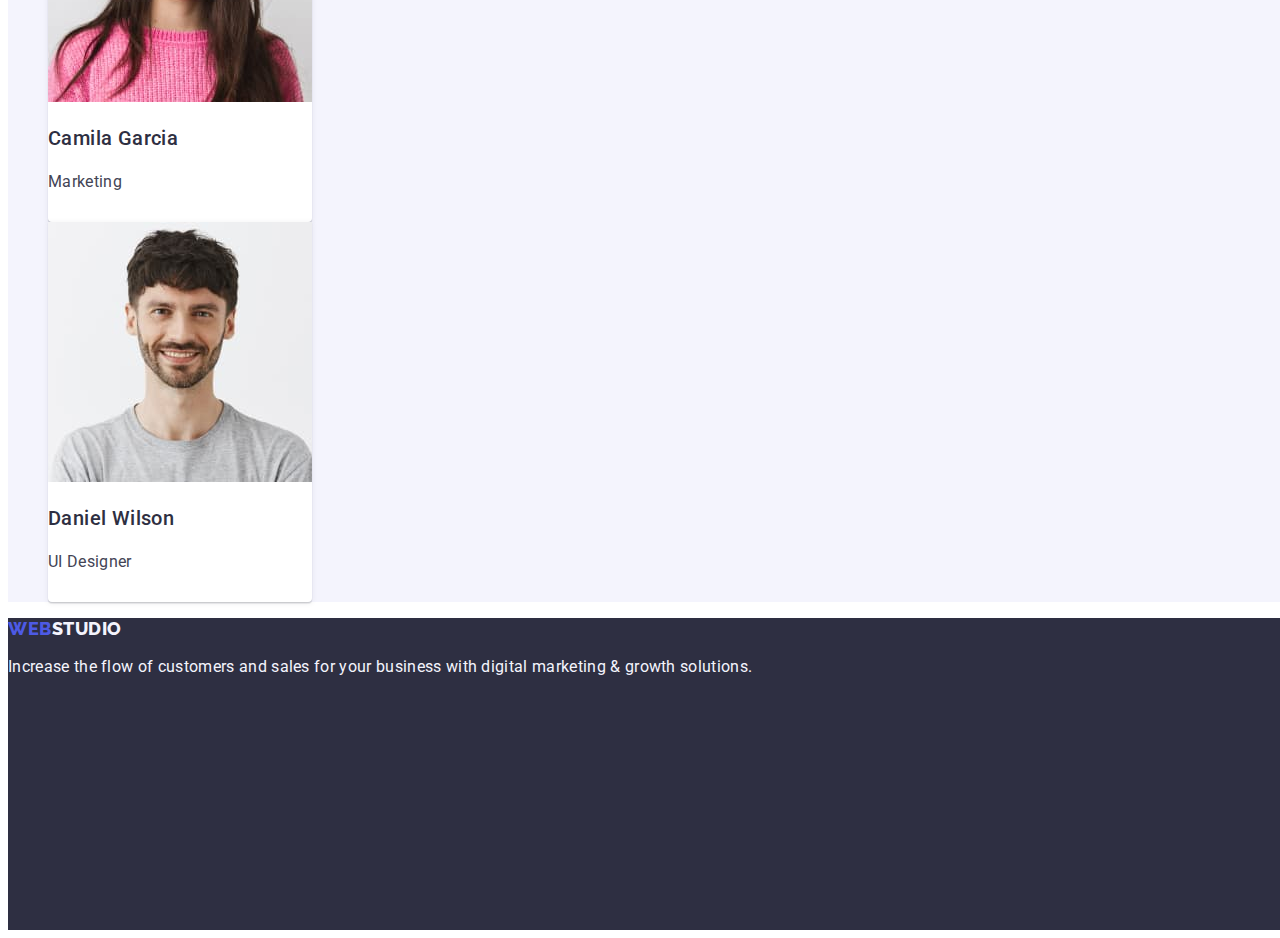
==== commit 250ac06b: "hw-2.4" ====
--- a/index.html
+++ b/index.html
@@ -167,7 +167,7 @@
     </main>
     <!-- footer -->
     <footer class="footer">
-      <a href="./index.html" class="logo">Web<span class="footer-logo-style link">Studio</span></a>
+      <a href="./index.html" class="logo link">Web<span class="footer-logo-style">Studio</span></a>
       <p class="  footer-text mein-text-style">
         Increase the flow of customers and sales for your business with digital
         marketing & growth solutions.
--- a/css/styles.css
+++ b/css/styles.css
@@ -23,6 +23,7 @@
     font-size: 16px;
     line-height: 1.5;
     letter-spacing: 0.02em;
+    color: var(--main-text-color);
     
 }
 
@@ -207,14 +208,16 @@
 
 
 .portfolio-btn {
-    background-color: var(--btn-color);
-    color: var(--third-text-color);
+    background-color: var(--background-light-color);
+    color: var(--btn-color);
 
     font-family: "Roboto", sans-serif;
     font-weight: 500;
     font-size: 16px;
     line-height: 1.5;
     letter-spacing: 0.04em;
+
+    height: 48px;
 
     border: 0px;
     border-radius: 4px;
@@ -234,29 +237,24 @@
     color: var(--third-text-color);
 }
 
-.all {
+.all-btn {
     width: 69px;
-    height: 48px;
-}
-
-.web-site {
-    width: 116px;
-    height: 48px
-}
-
-.app {
-    width: 78px;
-    height: 48px;
-}
-
-.design {
-    width: 101px;
-    height: 48px;
-}
-
-.marketing {
-    width: 126px;
-    height: 48px;
-}
-
-
+}
+
+.web-site-btn {
+    width: 116px;   
+}
+
+.app-btn {
+    width: 78px;   
+}
+
+.design-btn {
+    width: 101px;   
+}
+
+.marketing-btn {
+    width: 126px;  
+}
+
+
